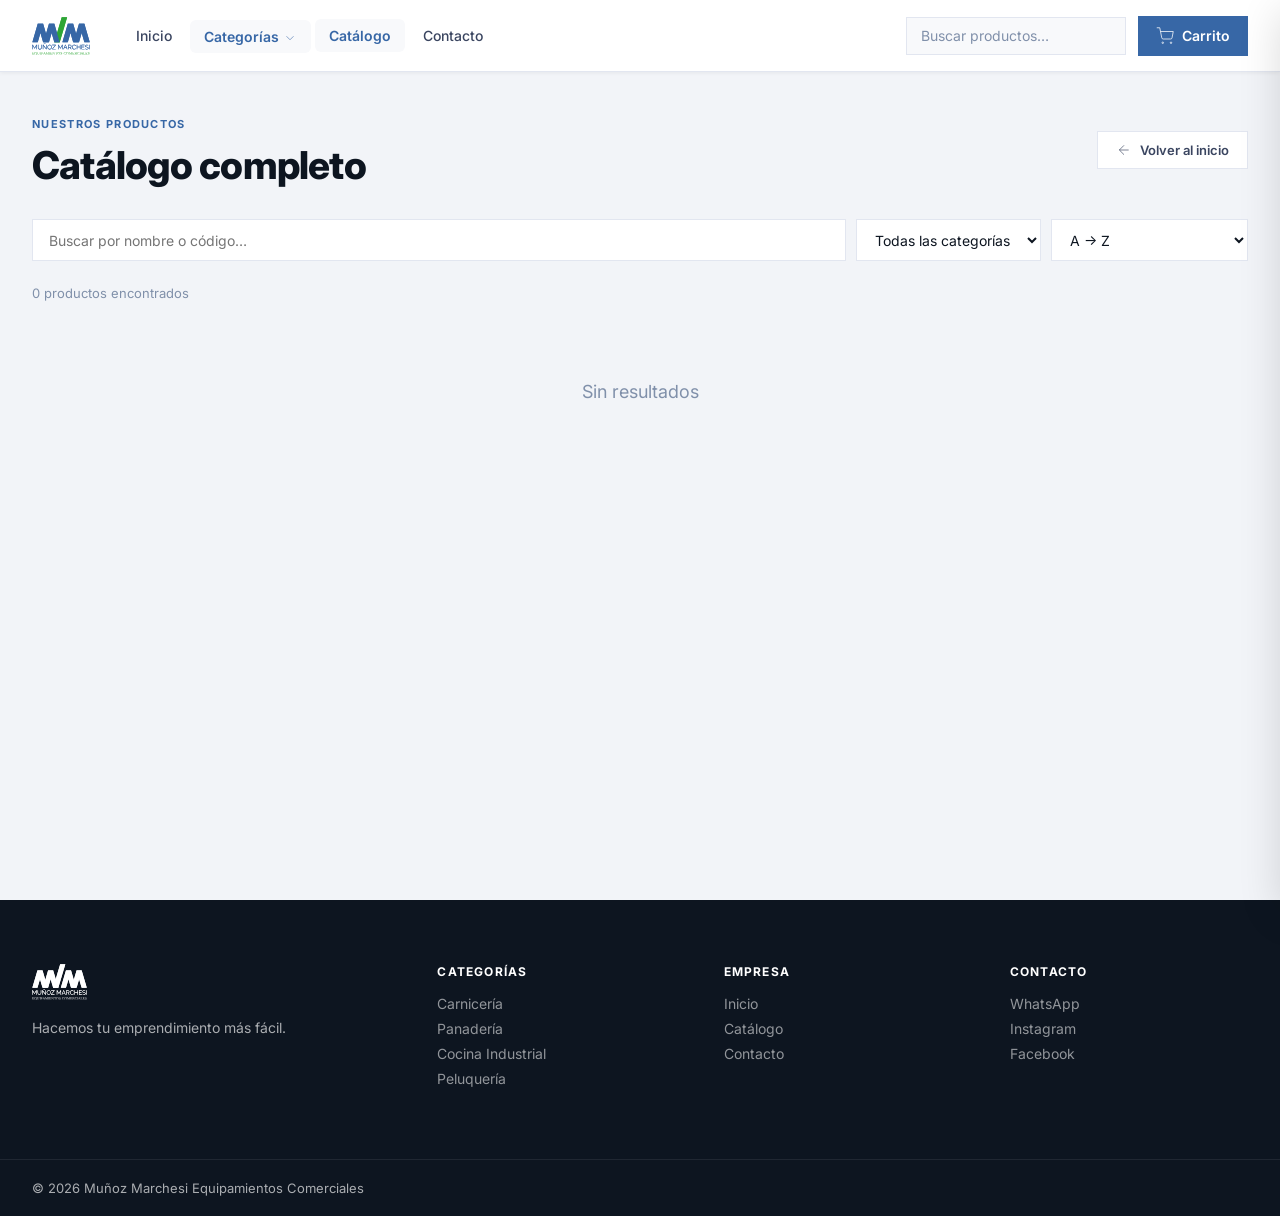
==== catalogo.html @ f9d85efc "Add files via upload" ====
<!DOCTYPE html>
<html lang="es">
<head>
<meta charset="UTF-8"/>
<meta name="viewport" content="width=device-width,initial-scale=1.0"/>
<title>Catálogo — Muñoz Marchesi</title>
<link rel="preconnect" href="https://fonts.googleapis.com"/>
<link href="https://fonts.googleapis.com/css2?family=Inter:wght@300;400;500;600;700;800;900&display=swap" rel="stylesheet"/>
<link rel="stylesheet" href="styles.css"/>
</head>
<body>

<!-- NAV -->
<nav class="nav">
  <div class="nav-inner">
    <a class="nav-logo" href="index.html"><img src="[data-uri]" alt="Muñoz Marchesi"/></a>
    <div class="nav-links">
      <a class="nav-link" href="index.html">Inicio</a>
      <div class="nav-dropdown-wrap" id="nav-cat-wrap">
        <span class="nav-link active" onclick="toggleCatDropdown()">Categorías <svg xmlns="http://www.w3.org/2000/svg" width="14" height="14" fill="none" viewBox="0 0 24 24" stroke="currentColor" style="vertical-align:middle"><polyline points="6 9 12 15 18 9"/></svg></span>
        <div class="nav-cat-dropdown" id="nav-cat-dropdown"></div>
      </div>
      <span class="nav-link active">Catálogo</span>
      <a class="nav-link" href="index.html#contacto">Contacto</a>
    </div>
    <div class="nav-right">
      <input class="nav-search" id="nav-search" placeholder="Buscar productos…" oninput="document.getElementById('prod-search').value=this.value;filterProducts()"/>
      <button class="nav-cart-btn" onclick="openCart()">
        <svg xmlns="http://www.w3.org/2000/svg" fill="none" viewBox="0 0 24 24" stroke="currentColor"><circle cx="9" cy="21" r="1"/><circle cx="20" cy="21" r="1"/><path d="M1 1h4l2.68 13.39a2 2 0 002 1.61h9.72a2 2 0 002-1.61L23 6H6"/></svg>
        Carrito
        <span class="cart-badge" id="cart-badge" style="display:none">0</span>
      </button>
    </div>
    <button class="nav-mobile-toggle" onclick="toggleMobileMenu()">
      <svg xmlns="http://www.w3.org/2000/svg" width="24" height="24" fill="none" viewBox="0 0 24 24" stroke="currentColor"><line x1="3" y1="6" x2="21" y2="6"/><line x1="3" y1="12" x2="21" y2="12"/><line x1="3" y1="18" x2="21" y2="18"/></svg>
    </button>
  </div>
</nav>
<div class="nav-mobile-menu" id="mobile-menu">
  <a class="nav-link" href="index.html">Inicio</a>
  <span class="nav-link active">Catálogo</span>
  <a class="nav-link" href="index.html#contacto">Contacto</a>
</div>

<!-- CATALOG -->
<div class="products-section" style="min-height:100vh;padding-top:var(--nav-h)">
  <div style="max-width:var(--max-w);margin:0 auto;padding:40px 32px">
    <div style="display:flex;align-items:center;justify-content:space-between;margin-bottom:32px;flex-wrap:wrap;gap:16px">
      <div>
        <div class="section-tag">Nuestros productos</div>
        <h1 class="section-title" id="prod-section-title">Catálogo completo</h1>
      </div>
      <a href="index.html" style="height:38px;padding:0 18px;border:1.5px solid var(--border);background:var(--white);font-size:13px;font-weight:600;color:var(--text-2);display:flex;align-items:center;gap:8px">
        <svg xmlns="http://www.w3.org/2000/svg" width="16" height="16" fill="none" viewBox="0 0 24 24" stroke="currentColor"><line x1="19" y1="12" x2="5" y2="12"/><polyline points="12 19 5 12 12 5"/></svg>
        Volver al inicio
      </a>
    </div>
    <div class="filter-bar">
      <input class="filter-search" id="prod-search" placeholder="Buscar por nombre o código…" oninput="filterProducts()"/>
      <select class="filter-select" id="filter-cat" onchange="filterProducts()">
        <option value="">Todas las categorías</option>
      </select>
      <select class="filter-select" id="filter-sort" onchange="filterProducts()">
        <option value="az">A → Z</option>
        <option value="za">Z → A</option>
        <option value="price-asc">Precio: menor a mayor</option>
        <option value="price-desc">Precio: mayor a menor</option>
      </select>
    </div>
    <div class="products-count" id="products-count"></div>
    <div class="prod-grid" id="prod-grid"><div class="spinner" style="grid-column:1/-1"></div></div>
    <div class="pagination-wrap" id="pagination-wrap" style="display:none">
      <div class="pagination" id="pagination"></div>
    </div>
  </div>
</div>

<!-- FOOTER -->
<footer class="footer">
  <div class="footer-top">
    <div class="footer-brand">
      <img src="[data-uri]" alt="Muñoz Marchesi"/>
      <p>Hacemos tu emprendimiento más fácil.</p>
    </div>
    <div class="footer-col">
      <h4>Categorías</h4>
      <a onclick="goToCatalog('carniceria')">Carnicería</a>
      <a onclick="goToCatalog('panaderia')">Panadería</a>
      <a onclick="goToCatalog('cocina')">Cocina Industrial</a>
      <a onclick="goToCatalog('peluqueria')">Peluquería</a>
    </div>
    <div class="footer-col">
      <h4>Empresa</h4>
      <a href="index.html">Inicio</a>
      <a href="catalogo.html">Catálogo</a>
      <a href="index.html#contacto">Contacto</a>
    </div>
    <div class="footer-col">
      <h4>Contacto</h4>
      <a href="https://wa.me/5493735564943" target="_blank">WhatsApp</a>
      <a href="https://instagram.com/munozmarqhesi" target="_blank">Instagram</a>
      <a href="https://facebook.com/munozmarqhesi" target="_blank">Facebook</a>
    </div>
  </div>
  <div class="footer-bottom"><span>© 2026 Muñoz Marchesi Equipamientos Comerciales</span></div>
</footer>

<script src="app.js"></script>
<script>
  // On load: check for category param or stored search
  initShared().then(() => {
    const params = new URLSearchParams(window.location.search);
    const cat = params.get('cat') || '';
    const search = sessionStorage.getItem('mm_search') || '';
    sessionStorage.removeItem('mm_search');
    if(cat) {
      document.getElementById('filter-cat').value = cat;
      const meta = categorias.find(c=>c.clave===cat);
      if(meta) document.getElementById('prod-section-title').textContent = meta.label;
    }
    if(search) document.getElementById('prod-search').value = search;
    filterProducts();
  });

  // goToCatalog on same page = just filter
  function goToCatalog(cat='') {
    closeCatDropdown();
    if(cat) {
      document.getElementById('filter-cat').value = cat;
      const meta = categorias.find(c=>c.clave===cat);
      if(meta) document.getElementById('prod-section-title').textContent = meta.label;
    } else {
      document.getElementById('filter-cat').value = '';
      document.getElementById('prod-section-title').textContent = 'Catálogo completo';
    }
    filterProducts();
    window.scrollTo({top:0,behavior:'smooth'});
  }
</script>
</body>
</html>
---- styles.css ----
/* MUÑOZ MARCHESI — Shared Styles */
:root{--blue:#3767A6;--blue-dark:#1e3d6e;--blue-pale:#dce8f7;--blue-light:#f0f5fc;--green:#32A62E;--green-dark:#1d8a1a;--white:#FFFFFF;--off-white:#F8F9FB;--bg:#F2F4F8;--border:#E2E6F0;--text-1:#0D1520;--text-2:#3A4560;--text-3:#8090AA;--max-w:1280px;--nav-h:72px;--shadow-sm:0 1px 4px rgba(0,0,0,.06);--shadow-md:0 4px 20px rgba(0,0,0,.10);--shadow-lg:0 12px 40px rgba(0,0,0,.14)}
*,*::before,*::after{box-sizing:border-box;margin:0;padding:0}
html{scroll-behavior:smooth}
body{font-family:'Inter',system-ui,sans-serif;color:var(--text-1);background:var(--white);-webkit-font-smoothing:antialiased;overflow-x:hidden}
img{max-width:100%;display:block}
button{font-family:inherit;cursor:pointer;border:none;background:none}
a{text-decoration:none;color:inherit}
ul{list-style:none}

/* NAV */
.nav{position:fixed;top:0;left:0;right:0;z-index:100;height:var(--nav-h);background:var(--white);border-bottom:1px solid var(--border);box-shadow:var(--shadow-sm);display:flex;align-items:center}
.nav-inner{max-width:var(--max-w);width:100%;margin:0 auto;padding:0 32px;display:flex;align-items:center;gap:32px}
.nav-logo img{height:38px;width:auto}
.nav-links{display:flex;align-items:center;gap:4px;flex:1}
.nav-link{padding:8px 14px;font-size:14px;font-weight:500;color:var(--text-2);border-radius:6px;transition:background .15s,color .15s;cursor:pointer}
.nav-link:hover,.nav-link.active{background:var(--off-white);color:var(--blue)}
.nav-link.active{font-weight:600}
.nav-right{display:flex;align-items:center;gap:12px;margin-left:auto}
.nav-search{height:38px;padding:0 14px;border:1.5px solid var(--border);background:var(--off-white);font-size:14px;color:var(--text-1);width:220px;outline:none;transition:border-color .15s,width .2s;font-family:inherit}
.nav-search:focus{border-color:var(--blue);width:280px}
.nav-search::placeholder{color:var(--text-3)}
.nav-cart-btn{position:relative;height:40px;padding:0 18px;background:var(--blue);color:#fff;font-size:14px;font-weight:600;display:flex;align-items:center;gap:8px;transition:background .15s}
.nav-cart-btn:hover{background:var(--blue-dark)}
.nav-cart-btn svg{width:18px;height:18px}
.cart-badge{position:absolute;top:-6px;right:-6px;min-width:20px;height:20px;padding:0 5px;background:var(--green);color:#fff;font-size:11px;font-weight:800;border-radius:10px;display:flex;align-items:center;justify-content:center;border:2px solid var(--white)}
.nav-mobile-toggle{display:none;width:40px;height:40px;align-items:center;justify-content:center;color:var(--text-1)}
.nav-mobile-menu{display:none;position:fixed;top:var(--nav-h);left:0;right:0;bottom:0;background:var(--white);z-index:99;padding:24px;flex-direction:column;gap:4px;overflow-y:auto}
.nav-mobile-menu.open{display:flex}
.nav-dropdown-wrap{position:relative}
.nav-cat-dropdown{display:none;position:absolute;top:calc(100% + 8px);left:0;background:var(--white);border:1.5px solid var(--border);box-shadow:var(--shadow-md);min-width:200px;z-index:200}
.nav-cat-dropdown.open{display:block}
.nav-cat-item{display:block;padding:10px 16px;font-size:14px;font-weight:500;color:var(--text-2);cursor:pointer;transition:background .12s;border-bottom:1px solid var(--border)}
.nav-cat-item:last-child{border-bottom:none}
.nav-cat-item:hover{background:var(--blue-light);color:var(--blue)}

/* HERO */
.hero{margin-top:var(--nav-h);position:relative;height:calc(100vh - var(--nav-h));min-height:500px;max-height:800px;overflow:hidden;background:#0a0f1a}
.hero-media{position:absolute;inset:0;width:100%;height:100%}
.hero-video{width:100%;height:100%;object-fit:cover;opacity:.55}
.hero-slides{position:relative;width:100%;height:100%;overflow:hidden}
.hero-slide{position:absolute;inset:0;background-size:cover;background-position:center;opacity:0;transition:opacity .8s ease}
.hero-slide.active{opacity:.55}
.hero-overlay{position:absolute;inset:0;background:linear-gradient(135deg,rgba(10,15,30,.7) 0%,rgba(10,15,30,.2) 60%,transparent 100%)}
.hero-content{position:relative;z-index:2;height:100%;display:flex;flex-direction:column;align-items:flex-start;justify-content:center;max-width:var(--max-w);margin:0 auto;padding:0 32px}
.hero-tag{display:inline-flex;align-items:center;gap:8px;background:rgba(55,103,166,.3);border:1px solid rgba(55,103,166,.5);color:#a8c4f0;font-size:12px;font-weight:600;padding:6px 14px;letter-spacing:.08em;text-transform:uppercase;margin-bottom:20px}
.hero-title{font-size:clamp(36px,5vw,72px);font-weight:900;color:#fff;line-height:1.05;letter-spacing:-.03em;max-width:700px;margin-bottom:20px}
.hero-title span{color:#5b9cf6}
.hero-sub{font-size:clamp(15px,1.5vw,18px);color:rgba(255,255,255,.7);max-width:520px;line-height:1.6;margin-bottom:36px}
.hero-btns{display:flex;gap:12px;flex-wrap:wrap}
.btn-hero-primary{height:52px;padding:0 32px;background:var(--blue);color:#fff;font-size:15px;font-weight:700;display:flex;align-items:center;gap:10px;transition:background .15s,transform .15s;border:none;cursor:pointer;font-family:inherit}
.btn-hero-primary:hover{background:var(--blue-dark);transform:translateY(-1px)}
.btn-hero-secondary{height:52px;padding:0 28px;background:rgba(255,255,255,.1);backdrop-filter:blur(10px);border:1px solid rgba(255,255,255,.25);color:#fff;font-size:15px;font-weight:600;display:flex;align-items:center;gap:8px;transition:background .15s;cursor:pointer;font-family:inherit}
.btn-hero-secondary:hover{background:rgba(255,255,255,.2)}
.hero-scroll{position:absolute;bottom:32px;left:50%;transform:translateX(-50%);z-index:2;display:flex;flex-direction:column;align-items:center;gap:8px;color:rgba(255,255,255,.4);font-size:11px;letter-spacing:.08em;animation:bounce 2s ease infinite}
.hero-scroll svg{width:20px;height:20px}
@keyframes bounce{0%,100%{transform:translateX(-50%) translateY(0)}50%{transform:translateX(-50%) translateY(6px)}}
.hero-indicators{position:absolute;bottom:28px;right:32px;z-index:3;display:flex;gap:8px}
.hero-dot{width:8px;height:8px;border-radius:50%;background:rgba(255,255,255,.3);cursor:pointer;transition:all .3s}
.hero-dot.active{background:#fff;width:24px;border-radius:4px}

/* SECTIONS */
.section{padding:80px 32px}
.section-inner{max-width:var(--max-w);margin:0 auto}
.section-header{margin-bottom:48px}
.section-tag{display:inline-block;font-size:11px;font-weight:700;color:var(--blue);text-transform:uppercase;letter-spacing:.12em;margin-bottom:12px}
.section-title{font-size:clamp(24px,3vw,40px);font-weight:800;color:var(--text-1);letter-spacing:-.02em;line-height:1.15}
.section-sub{font-size:16px;color:var(--text-3);margin-top:10px;line-height:1.6}
.section-header-row{display:flex;align-items:flex-end;justify-content:space-between;gap:20px;flex-wrap:wrap}

/* CAT GRID */
.cat-grid{display:grid;grid-template-columns:repeat(5,1fr);gap:16px}
.cat-card{position:relative;overflow:hidden;cursor:pointer;background:var(--off-white);border:1.5px solid var(--border);transition:transform .2s,box-shadow .2s,border-color .2s;aspect-ratio:1/1}
.cat-card:hover{transform:translateY(-3px);box-shadow:var(--shadow-md);border-color:var(--blue)}
.cat-card-img{position:absolute;inset:0;background-size:cover;background-position:center;transition:transform .4s}
.cat-card:hover .cat-card-img{transform:scale(1.05)}
.cat-card-overlay{position:absolute;inset:0;background:linear-gradient(to top,rgba(10,15,30,.75) 0%,rgba(10,15,30,.1) 60%)}
.cat-card-placeholder{position:absolute;inset:0;display:flex;align-items:center;justify-content:center;font-size:48px}
.cat-card-body{position:absolute;bottom:0;left:0;right:0;padding:16px;color:#fff}
.cat-card-name{font-size:14px;font-weight:700;line-height:1.2}
.cat-card-count{font-size:12px;color:rgba(255,255,255,.65);margin-top:2px}
.cat-card-no-img .cat-card-body,.cat-card-no-img .cat-card-name{color:var(--text-1)}
.cat-card-no-img .cat-card-count{color:var(--text-3)}

/* PRODUCTS */
.products-section{background:var(--bg)}
.catalog-header{margin-top:var(--nav-h);padding:32px 32px 0;background:var(--bg)}
.catalog-header-inner{max-width:var(--max-w);margin:0 auto}
.filter-bar{display:flex;align-items:center;gap:10px;flex-wrap:wrap;margin-bottom:24px}
.filter-search{flex:1;min-width:200px;height:42px;padding:0 16px;border:1.5px solid var(--border);background:var(--white);font-size:14px;color:var(--text-1);outline:none;font-family:inherit}
.filter-search:focus{border-color:var(--blue)}
.filter-select{height:42px;padding:0 14px;border:1.5px solid var(--border);background:var(--white);font-size:14px;color:var(--text-1);outline:none;cursor:pointer;min-width:160px;font-family:inherit}
.filter-select:focus{border-color:var(--blue)}
.products-count{font-size:13px;color:var(--text-3);margin-bottom:20px}
.prod-grid{display:grid;grid-template-columns:repeat(4,1fr);gap:20px}
.prod-card{background:var(--white);border:1.5px solid var(--border);overflow:hidden;cursor:pointer;transition:transform .2s,box-shadow .2s,border-color .2s;display:flex;flex-direction:column}
.prod-card:hover{transform:translateY(-3px);box-shadow:var(--shadow-md);border-color:var(--blue)}
.prod-card-img{aspect-ratio:1/1;overflow:hidden;background:var(--off-white);display:flex;align-items:center;justify-content:center;flex-shrink:0}
.prod-card-img img{width:100%;height:100%;object-fit:contain;transition:transform .3s}
.prod-card:hover .prod-card-img img{transform:scale(1.04)}
.prod-card-placeholder{font-size:48px;opacity:.15}
.prod-card-body{padding:16px;display:flex;flex-direction:column;gap:8px;flex:1}
.prod-card-codigo{font-size:11px;color:var(--text-3);font-weight:500;letter-spacing:.04em}
.prod-card-name{font-size:14px;font-weight:600;color:var(--text-1);line-height:1.35;flex:1;display:-webkit-box;-webkit-line-clamp:2;-webkit-box-orient:vertical;overflow:hidden}
.prod-card-price{font-size:18px;font-weight:800;color:var(--blue)}
.prod-card-footer{display:flex;align-items:center;justify-content:space-between;padding:12px 16px;border-top:1px solid var(--border);background:var(--off-white)}
.btn-add{height:36px;padding:0 16px;background:var(--green);color:#fff;font-size:13px;font-weight:600;display:flex;align-items:center;gap:6px;transition:background .15s}
.btn-add:hover{background:var(--green-dark)}
.btn-add.added{background:var(--blue)}
.btn-add svg{width:14px;height:14px}
.btn-detail{height:36px;padding:0 14px;border:1.5px solid var(--border);background:var(--white);font-size:13px;font-weight:500;color:var(--text-2);cursor:pointer;transition:all .15s}
.btn-detail:hover{border-color:var(--blue);color:var(--blue)}
.pagination-wrap{display:flex;justify-content:center;margin-top:48px}
.pagination{display:flex;gap:6px;align-items:center}
.page-btn{min-width:40px;height:40px;padding:0 12px;border:1.5px solid var(--border);background:var(--white);font-size:14px;font-weight:500;color:var(--text-2);cursor:pointer;transition:all .15s;display:flex;align-items:center;justify-content:center;font-family:inherit}
.page-btn:hover{border-color:var(--blue);color:var(--blue)}
.page-btn.active{background:var(--blue);border-color:var(--blue);color:#fff;font-weight:700}
.page-btn:disabled{opacity:.4;cursor:not-allowed}

/* MODAL */
.modal-overlay{display:none;position:fixed;inset:0;z-index:500;background:rgba(0,0,0,.55);backdrop-filter:blur(6px);align-items:center;justify-content:center;padding:20px}
.modal-overlay.open{display:flex}
.prod-modal{background:var(--white);width:100%;max-width:900px;max-height:90vh;display:flex;overflow:hidden;box-shadow:var(--shadow-lg);animation:modalIn .25s ease}
@keyframes modalIn{from{opacity:0;transform:scale(.96)}to{opacity:1;transform:scale(1)}}
.prod-modal-img{width:380px;flex-shrink:0;background:var(--off-white);display:flex;align-items:center;justify-content:center;overflow:hidden}
.prod-modal-img img{width:100%;height:100%;object-fit:contain}
.prod-modal-placeholder{font-size:80px;opacity:.1}
.prod-modal-info{flex:1;padding:40px;overflow-y:auto;display:flex;flex-direction:column;gap:20px;position:relative}
.prod-modal-close{position:absolute;top:16px;right:16px;width:36px;height:36px;background:var(--off-white);display:flex;align-items:center;justify-content:center;font-size:18px;color:var(--text-3);cursor:pointer}
.prod-modal-close:hover{background:var(--border)}
.prod-modal-codigo{font-size:12px;color:var(--text-3);font-weight:500}
.prod-modal-name{font-size:26px;font-weight:800;line-height:1.2}
.prod-modal-price{font-size:36px;font-weight:900;color:var(--blue);letter-spacing:-.02em}
.prod-modal-divider{height:1px;background:var(--border)}
.prod-modal-desc{font-size:15px;color:var(--text-2);line-height:1.7;white-space:pre-line}
.prod-modal-footer{display:flex;gap:12px;margin-top:auto;padding-top:20px;border-top:1px solid var(--border)}
.btn-modal-add{flex:1;height:52px;background:var(--green);color:#fff;font-size:16px;font-weight:700;display:flex;align-items:center;justify-content:center;gap:10px;transition:background .15s;border:none;cursor:pointer;font-family:inherit}
.btn-modal-add:hover{background:var(--green-dark)}
.btn-modal-add.added{background:var(--blue)}

/* CART */
.cart-overlay{display:none;position:fixed;inset:0;z-index:400;background:rgba(0,0,0,.45)}
.cart-overlay.open{display:block}
.cart-drawer{position:fixed;top:0;right:-480px;bottom:0;width:480px;background:var(--white);z-index:401;display:flex;flex-direction:column;box-shadow:var(--shadow-lg);transition:right .3s ease}
.cart-drawer.open{right:0}
.cart-drawer-header{padding:24px 28px;border-bottom:1.5px solid var(--border);display:flex;align-items:center;justify-content:space-between;flex-shrink:0}
.cart-drawer-title{font-size:20px;font-weight:800}
.cart-drawer-close{width:36px;height:36px;background:var(--off-white);display:flex;align-items:center;justify-content:center;font-size:18px;color:var(--text-3);cursor:pointer}
.cart-drawer-close:hover{background:var(--border)}
.cart-items{flex:1;overflow-y:auto;padding:20px 28px}
.cart-item{display:flex;gap:16px;align-items:center;padding:16px 0;border-bottom:1px solid var(--border)}
.cart-item:last-child{border-bottom:none}
.cart-item-img{width:64px;height:64px;flex-shrink:0;background:var(--off-white);border:1px solid var(--border);display:flex;align-items:center;justify-content:center;overflow:hidden}
.cart-item-img img{width:100%;height:100%;object-fit:contain}
.cart-item-info{flex:1;min-width:0}
.cart-item-name{font-size:13px;font-weight:600;color:var(--text-1);line-height:1.3}
.cart-item-price{font-size:14px;font-weight:700;color:var(--blue);margin-top:4px}
.cart-item-qty{display:flex;align-items:center;gap:10px;margin-top:8px}
.qty-btn{width:28px;height:28px;border:1.5px solid var(--border);display:flex;align-items:center;justify-content:center;font-size:16px;font-weight:600;color:var(--text-2);cursor:pointer;transition:all .15s;font-family:inherit;background:var(--white)}
.qty-btn:hover{border-color:var(--blue);color:var(--blue)}
.qty-num{font-size:14px;font-weight:700;min-width:20px;text-align:center}
.cart-empty{text-align:center;padding:60px 20px;color:var(--text-3)}
.cart-empty svg{width:48px;height:48px;opacity:.2;margin:0 auto 16px}
.cart-drawer-footer{padding:20px 28px;border-top:1.5px solid var(--border);background:var(--off-white);flex-shrink:0}
.cart-total-row{display:flex;align-items:center;justify-content:space-between;margin-bottom:16px}
.cart-total-label{font-size:14px;color:var(--text-2)}
.cart-total-val{font-size:24px;font-weight:900;color:var(--text-1)}
.btn-checkout{width:100%;height:52px;background:var(--blue);color:#fff;font-size:16px;font-weight:700;display:flex;align-items:center;justify-content:center;gap:10px;transition:background .15s;border:none;cursor:pointer;font-family:inherit}
.btn-checkout:hover{background:var(--blue-dark)}

/* CHECKOUT */
.checkout-overlay{display:none;position:fixed;inset:0;z-index:600;background:rgba(0,0,0,.6);backdrop-filter:blur(8px);align-items:center;justify-content:center;padding:20px}
.checkout-overlay.open{display:flex}
.checkout-modal{background:var(--white);width:100%;max-width:560px;max-height:90vh;overflow-y:auto;box-shadow:var(--shadow-lg);animation:modalIn .25s ease}
.checkout-header{padding:28px 32px 20px;border-bottom:1.5px solid var(--border);position:sticky;top:0;background:var(--white);z-index:1;display:flex;align-items:center;justify-content:space-between}
.checkout-step-title{font-size:20px;font-weight:800}
.checkout-step-sub{font-size:13px;color:var(--text-3);margin-top:2px}
.checkout-body{padding:28px 32px}
.checkout-footer{padding:20px 32px;border-top:1.5px solid var(--border);display:flex;justify-content:space-between;gap:12px;position:sticky;bottom:0;background:var(--white)}
.step-indicator{display:flex;gap:6px;align-items:center;margin-bottom:24px}
.step-dot{width:8px;height:8px;border-radius:50%;background:var(--border);transition:all .3s}
.step-dot.done{background:var(--green)}
.step-dot.active{background:var(--blue);width:24px;border-radius:4px}
.planes-list{display:flex;flex-direction:column;gap:10px}
.plan-item{display:flex;align-items:center;justify-content:space-between;padding:16px 20px;border:2px solid var(--border);cursor:pointer;transition:all .15s}
.plan-item:hover{border-color:var(--blue)}
.plan-item.selected{border-color:var(--blue);background:var(--blue-light)}
.plan-label{font-size:15px;font-weight:700}
.plan-item.selected .plan-label{color:var(--blue)}
.plan-sub{font-size:12px;color:var(--text-3);margin-top:2px}
.plan-cuota{font-size:18px;font-weight:800;color:var(--blue)}
.plan-check{width:24px;height:24px;border-radius:50%;border:2px solid var(--border);display:flex;align-items:center;justify-content:center;flex-shrink:0}
.plan-item.selected .plan-check{background:var(--blue);border-color:var(--blue);color:#fff}
.planes-disclaimer{font-size:12px;color:#c8a000;background:#fffbe6;border:1px solid #ffe58f;padding:10px 14px;text-align:center;margin-top:12px;line-height:1.5}
.form-group{display:flex;flex-direction:column;gap:6px;margin-bottom:16px}
.form-group label{font-size:11px;font-weight:700;color:var(--text-3);text-transform:uppercase;letter-spacing:.08em}
.form-group input,.form-group textarea,.form-group select{height:44px;padding:0 14px;border:1.5px solid var(--border);background:var(--off-white);font-family:'Inter',sans-serif;font-size:14px;color:var(--text-1);outline:none;width:100%}
.form-group input:focus,.form-group textarea:focus,.form-group select:focus{border-color:var(--blue);background:var(--white)}
.form-group textarea{height:auto;padding:12px 14px;resize:vertical;min-height:100px}
.form-row{display:grid;grid-template-columns:1fr 1fr;gap:16px}
.resumen-cliente{background:var(--blue-light);border:1.5px solid var(--blue);padding:16px 20px;margin-bottom:20px}
.resumen-cliente-name{font-size:18px;font-weight:800}
.resumen-cliente-tel{font-size:14px;color:var(--text-2);margin-top:4px}
.resumen-plan{display:inline-block;background:var(--blue);color:#fff;padding:6px 16px;font-size:13px;font-weight:600;margin-bottom:16px}
.resumen-items{border:1.5px solid var(--border);margin-bottom:16px}
.resumen-item{display:flex;align-items:center;justify-content:space-between;padding:12px 16px;border-bottom:1px solid var(--border);font-size:14px}
.resumen-item:last-child{border-bottom:none}
.resumen-item-name{color:var(--text-1);flex:1;font-weight:500}
.resumen-item-qty{color:var(--text-3);margin:0 16px}
.resumen-item-price{font-weight:700}
.resumen-total{display:flex;justify-content:space-between;align-items:center;padding:16px 0;border-top:2px solid var(--text-1)}
.resumen-total-label{font-size:16px;font-weight:600}
.resumen-total-val{font-size:28px;font-weight:900;color:var(--blue)}
.btn-primary{height:48px;padding:0 28px;background:var(--blue);color:#fff;font-size:15px;font-weight:700;display:flex;align-items:center;gap:8px;transition:background .15s;border:none;cursor:pointer;font-family:inherit}
.btn-primary:hover{background:var(--blue-dark)}
.btn-secondary{height:48px;padding:0 24px;border:1.5px solid var(--border);background:var(--white);font-size:14px;font-weight:600;color:var(--text-2);display:flex;align-items:center;gap:8px;transition:all .15s;cursor:pointer;font-family:inherit}
.btn-secondary:hover{border-color:var(--blue);color:var(--blue)}
.btn-enviar{flex:1;height:52px;background:var(--green);color:#fff;font-size:16px;font-weight:700;display:flex;align-items:center;justify-content:center;gap:10px;transition:background .15s;border:none;cursor:pointer;font-family:inherit}
.btn-enviar:hover{background:var(--green-dark)}
.success-screen{text-align:center;padding:48px 32px}
.success-icon{width:80px;height:80px;border-radius:50%;background:var(--green);display:flex;align-items:center;justify-content:center;margin:0 auto 24px;animation:popIn .5s cubic-bezier(.34,1.56,.64,1)}
@keyframes popIn{from{transform:scale(0)}to{transform:scale(1)}}
.success-icon svg{width:40px;height:40px}
.success-title{font-size:26px;font-weight:800;margin-bottom:12px}
.success-sub{font-size:15px;color:var(--text-2);line-height:1.6}

/* FOOTER */
.footer{background:var(--text-1);color:rgba(255,255,255,.65)}
.footer-top{max-width:var(--max-w);margin:0 auto;padding:64px 32px;display:grid;grid-template-columns:1.5fr 1fr 1fr 1fr;gap:48px}
.footer-brand img{height:36px;width:auto;margin-bottom:16px}
.footer-brand p{font-size:14px;line-height:1.7;max-width:280px}
.footer-col h4{font-size:12px;font-weight:700;color:#fff;text-transform:uppercase;letter-spacing:.1em;margin-bottom:16px}
.footer-col a{display:block;font-size:14px;color:rgba(255,255,255,.55);margin-bottom:8px;transition:color .15s;cursor:pointer}
.footer-col a:hover{color:#fff}
.footer-bottom{border-top:1px solid rgba(255,255,255,.08);padding:20px 32px;max-width:var(--max-w);margin:0 auto;display:flex;align-items:center;justify-content:flex-start;font-size:13px}

/* UTILS */
.spinner{width:40px;height:40px;border:3px solid var(--border);border-top-color:var(--blue);border-radius:50%;animation:spin .8s linear infinite;margin:60px auto}
@keyframes spin{to{transform:rotate(360deg)}}
.fade-in{animation:fadeIn .4s ease}
@keyframes fadeIn{from{opacity:0;transform:translateY(12px)}to{opacity:1;transform:translateY(0)}}

/* RESPONSIVE */
@media(max-width:1024px){.cat-grid{grid-template-columns:repeat(3,1fr)}.prod-grid{grid-template-columns:repeat(3,1fr)}.footer-top{grid-template-columns:1fr 1fr;gap:32px}}
@media(max-width:768px){.section{padding:48px 20px}.nav-inner{padding:0 20px}.nav-links,.nav-search{display:none}.nav-mobile-toggle{display:flex}.cat-grid{grid-template-columns:repeat(2,1fr);gap:12px}.prod-grid{grid-template-columns:repeat(2,1fr);gap:12px}.prod-modal{flex-direction:column}.prod-modal-img{width:100%;height:240px}.cart-drawer{width:100%;right:-100%}.hero-content{padding:0 20px}.footer-top{grid-template-columns:1fr;gap:32px}.form-row{grid-template-columns:1fr}}
@media(max-width:480px){.cat-grid,.prod-grid{grid-template-columns:1fr 1fr}}
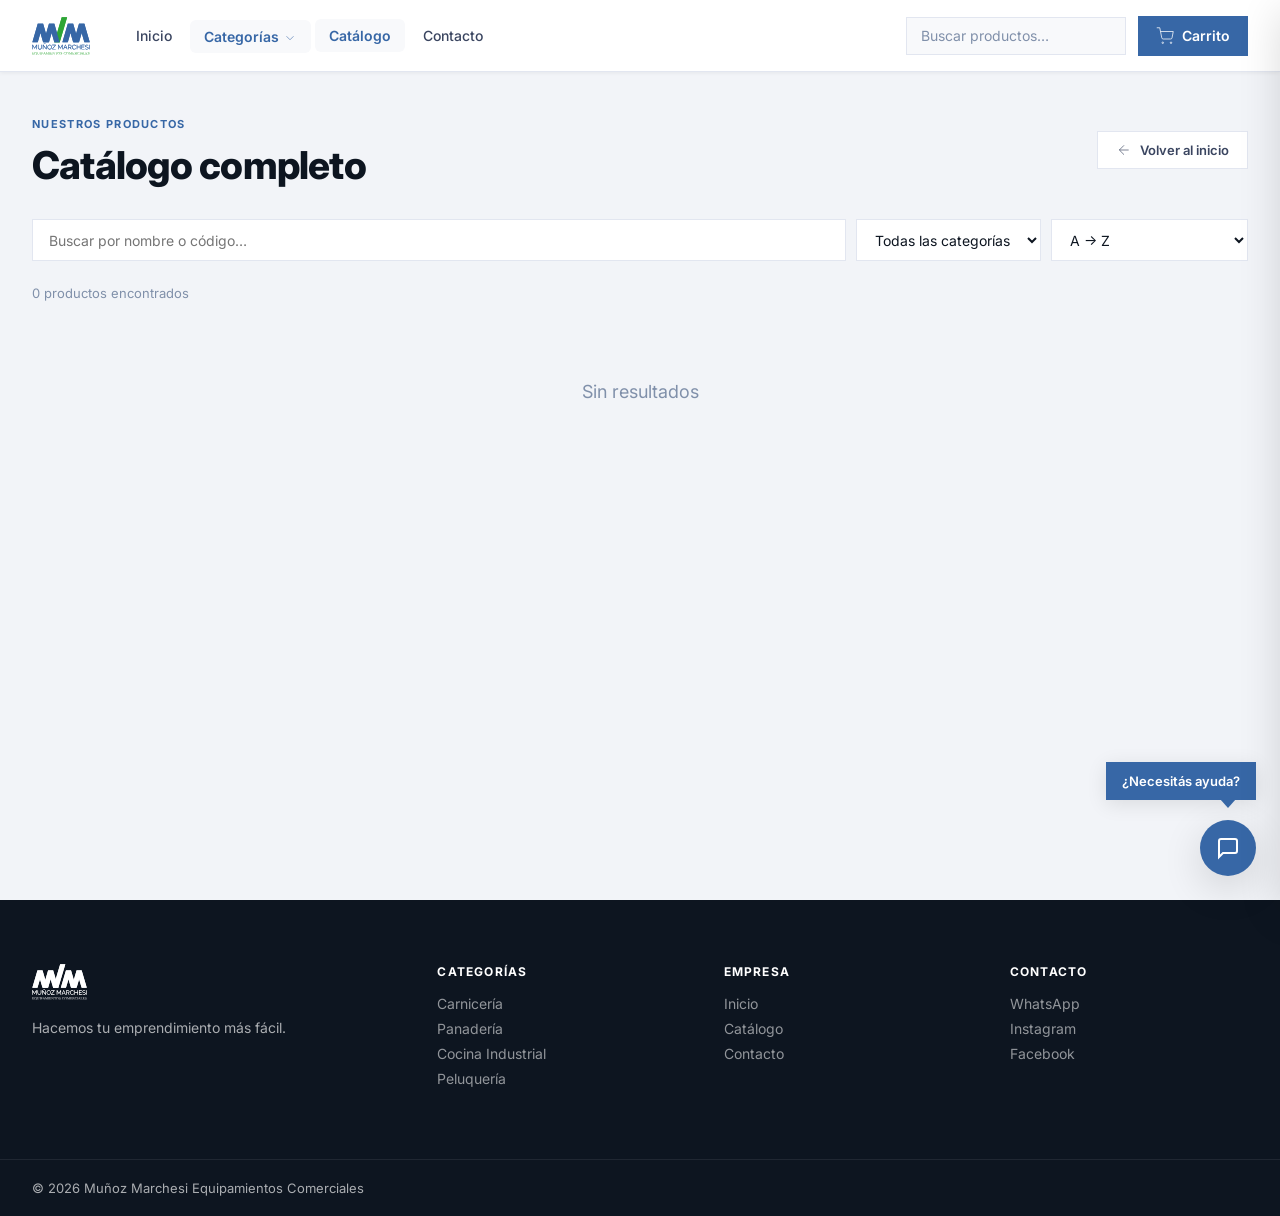
==== commit bf9a3c2e: "Update catalogo.html" ====
--- a/catalogo.html
+++ b/catalogo.html
@@ -4,6 +4,7 @@
 <meta charset="UTF-8"/>
 <meta name="viewport" content="width=device-width,initial-scale=1.0"/>
 <title>Catálogo — Muñoz Marchesi</title>
+<link rel="icon" type="image/svg+xml" href="logo.svg"/>
 <link rel="preconnect" href="https://fonts.googleapis.com"/>
 <link href="https://fonts.googleapis.com/css2?family=Inter:wght@300;400;500;600;700;800;900&display=swap" rel="stylesheet"/>
 <link rel="stylesheet" href="styles.css"/>
@@ -138,4 +139,4 @@
   }
 </script>
 </body>
-</html>+</html>
--- a/styles.css
+++ b/styles.css
@@ -244,3 +244,90 @@
 @media(max-width:1024px){.cat-grid{grid-template-columns:repeat(3,1fr)}.prod-grid{grid-template-columns:repeat(3,1fr)}.footer-top{grid-template-columns:1fr 1fr;gap:32px}}
 @media(max-width:768px){.section{padding:48px 20px}.nav-inner{padding:0 20px}.nav-links,.nav-search{display:none}.nav-mobile-toggle{display:flex}.cat-grid{grid-template-columns:repeat(2,1fr);gap:12px}.prod-grid{grid-template-columns:repeat(2,1fr);gap:12px}.prod-modal{flex-direction:column}.prod-modal-img{width:100%;height:240px}.cart-drawer{width:100%;right:-100%}.hero-content{padding:0 20px}.footer-top{grid-template-columns:1fr;gap:32px}.form-row{grid-template-columns:1fr}}
 @media(max-width:480px){.cat-grid,.prod-grid{grid-template-columns:1fr 1fr}}
+
+/* ══════════════════════════════════════
+   RESPONSIVE IMPROVEMENTS
+══════════════════════════════════════ */
+
+/* Tablet 768-1024 */
+@media(max-width:1024px) and (min-width:769px) {
+  .prod-grid{grid-template-columns:repeat(3,1fr)}
+  .cat-grid{grid-template-columns:repeat(3,1fr)}
+  .hero-title{font-size:clamp(32px,4vw,52px)}
+  .footer-top{grid-template-columns:1fr 1fr;gap:32px}
+  .nav-search{width:180px}
+}
+
+/* Mobile 480-768 */
+@media(max-width:768px) {
+  /* Nav */
+  .nav-inner{padding:0 16px;gap:16px}
+  .nav-links,.nav-search{display:none}
+  .nav-mobile-toggle{display:flex}
+  .nav-logo img{height:32px}
+
+  /* Hero */
+  .hero{max-height:600px;min-height:420px}
+  .hero-content{padding:0 20px}
+  .hero-title{font-size:clamp(28px,7vw,42px);margin-bottom:14px}
+  .hero-sub{font-size:14px;margin-bottom:24px}
+  .btn-hero-primary,.btn-hero-secondary{height:44px;font-size:14px;padding:0 20px}
+  .hero-scroll{display:none}
+
+  /* Sections */
+  .section{padding:40px 16px}
+  .section-title{font-size:clamp(20px,5vw,28px)}
+
+  /* Grids */
+  .cat-grid{grid-template-columns:repeat(2,1fr);gap:10px}
+  .prod-grid{grid-template-columns:repeat(2,1fr);gap:12px}
+
+  /* Cards */
+  .prod-card-body{padding:12px}
+  .prod-card-name{font-size:12px}
+  .prod-card-price{font-size:15px}
+  .prod-card-footer{padding:10px 12px}
+  .btn-add,.btn-detail{height:32px;font-size:11px;padding:0 10px}
+
+  /* Modal */
+  .prod-modal{flex-direction:column;max-height:95vh}
+  .prod-modal-img{width:100%;height:200px}
+  .prod-modal-info{padding:20px}
+  .prod-modal-name{font-size:18px}
+  .prod-modal-price{font-size:26px}
+
+  /* Cart */
+  .cart-drawer{width:100%;right:-100%}
+  .cart-drawer-header{padding:16px 20px}
+  .cart-items{padding:12px 20px}
+  .cart-drawer-footer{padding:16px 20px}
+
+  /* Checkout */
+  .checkout-modal{max-height:95vh}
+  .checkout-header{padding:20px 20px 16px}
+  .checkout-body{padding:20px}
+  .checkout-footer{padding:14px 20px}
+  .plan-item{padding:12px 14px}
+  .plan-cuota{font-size:15px}
+
+  /* Footer */
+  .footer-top{grid-template-columns:1fr;gap:24px;padding:40px 16px}
+  .footer-bottom{padding:16px;flex-direction:column;gap:8px;text-align:center}
+  .footer-brand p{max-width:100%}
+
+  /* Filter bar */
+  .filter-bar{flex-direction:column;align-items:stretch}
+  .filter-search,.filter-select{width:100%}
+  .section-header-row{flex-direction:column;align-items:flex-start}
+}
+
+/* Small mobile <480 */
+@media(max-width:480px) {
+  .cat-grid{grid-template-columns:repeat(2,1fr);gap:8px}
+  .prod-grid{grid-template-columns:1fr 1fr;gap:8px}
+  .hero-btns{flex-direction:column}
+  .btn-hero-primary,.btn-hero-secondary{width:100%;justify-content:center}
+  .pagination{flex-wrap:wrap;justify-content:center}
+  .nav-cart-btn{padding:0 12px;font-size:12px}
+  .prod-modal-img{height:160px}
+}
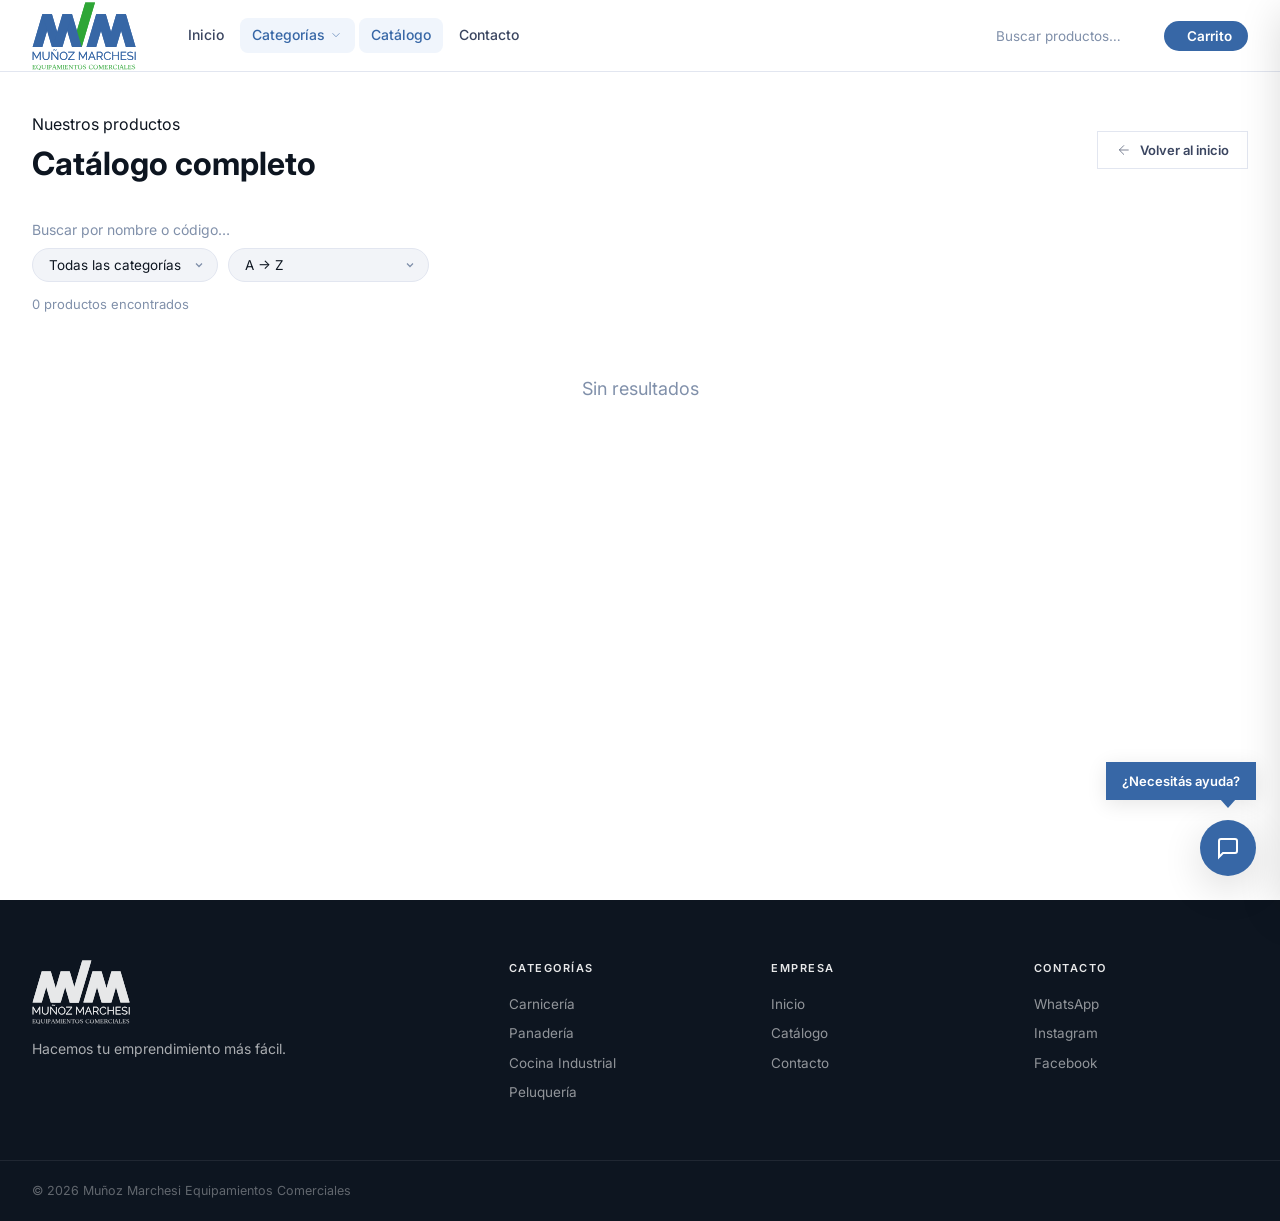
==== commit 1f187cde: "Update catalogo.html" ====
--- a/catalogo.html
+++ b/catalogo.html
@@ -4,7 +4,37 @@
 <meta charset="UTF-8"/>
 <meta name="viewport" content="width=device-width,initial-scale=1.0"/>
 <title>Catálogo — Muñoz Marchesi</title>
-<link rel="icon" type="image/svg+xml" href="logo.svg"/>
+<!-- SEO -->
+<meta name="description" content="Muñoz Marchesi Equipamientos Comerciales — Hacemos tu emprendimiento más fácil. Productos de alta calidad y asesoramiento personalizado para encontrar las soluciones que mejor se adaptan a cada emprendimiento y necesidad. Villa Ángela, Chaco."/>
+<meta name="keywords" content="equipamiento comercial, gastronomía, panadería, carnicería, peluquería, refrigeración, Villa Ángela, Chaco, Argentina"/>
+<meta name="author" content="Muñoz Marchesi Equipamientos Comerciales"/>
+<meta name="robots" content="index, follow"/>
+<link rel="canonical" href="https://munozequipamientos.com/catalogo.html"/>
+
+<!-- Open Graph (para redes sociales) -->
+<meta property="og:type" content="website"/>
+<meta property="og:url" content="https://munozequipamientos.com"/>
+<meta property="og:title" content="Muñoz Marchesi Equipamientos Comerciales"/>
+<meta property="og:description" content="Hacemos tu emprendimiento más fácil. Productos de alta calidad y asesoramiento personalizado para encontrar las soluciones que mejor se adaptan a cada emprendimiento y necesidad."/>
+<meta property="og:locale" content="es_AR"/>
+
+<!-- Datos estructurados para Google -->
+<script type="application/ld+json">
+{
+  "@context": "https://schema.org",
+  "@type": "LocalBusiness",
+  "name": "Muñoz Marchesi Equipamientos Comerciales",
+  "description": "Hacemos tu emprendimiento más fácil. Productos de alta calidad y asesoramiento personalizado.",
+  "url": "https://munozequipamientos.com",
+  "address": {
+    "@type": "PostalAddress",
+    "addressLocality": "Villa Ángela",
+    "addressRegion": "Chaco",
+    "addressCountry": "AR"
+  }
+}
+</script>
+<link rel="icon" type="image/svg+xml" href="logo-catalogo.svg"/>
 <link rel="preconnect" href="https://fonts.googleapis.com"/>
 <link href="https://fonts.googleapis.com/css2?family=Inter:wght@300;400;500;600;700;800;900&display=swap" rel="stylesheet"/>
 <link rel="stylesheet" href="styles.css"/>
--- a/styles.css
+++ b/styles.css
@@ -1,333 +1,1455 @@
-/* MUÑOZ MARCHESI — Shared Styles */
-:root{--blue:#3767A6;--blue-dark:#1e3d6e;--blue-pale:#dce8f7;--blue-light:#f0f5fc;--green:#32A62E;--green-dark:#1d8a1a;--white:#FFFFFF;--off-white:#F8F9FB;--bg:#F2F4F8;--border:#E2E6F0;--text-1:#0D1520;--text-2:#3A4560;--text-3:#8090AA;--max-w:1280px;--nav-h:72px;--shadow-sm:0 1px 4px rgba(0,0,0,.06);--shadow-md:0 4px 20px rgba(0,0,0,.10);--shadow-lg:0 12px 40px rgba(0,0,0,.14)}
-*,*::before,*::after{box-sizing:border-box;margin:0;padding:0}
-html{scroll-behavior:smooth}
-body{font-family:'Inter',system-ui,sans-serif;color:var(--text-1);background:var(--white);-webkit-font-smoothing:antialiased;overflow-x:hidden}
-img{max-width:100%;display:block}
-button{font-family:inherit;cursor:pointer;border:none;background:none}
-a{text-decoration:none;color:inherit}
-ul{list-style:none}
-
-/* NAV */
-.nav{position:fixed;top:0;left:0;right:0;z-index:100;height:var(--nav-h);background:var(--white);border-bottom:1px solid var(--border);box-shadow:var(--shadow-sm);display:flex;align-items:center}
-.nav-inner{max-width:var(--max-w);width:100%;margin:0 auto;padding:0 32px;display:flex;align-items:center;gap:32px}
-.nav-logo img{height:38px;width:auto}
-.nav-links{display:flex;align-items:center;gap:4px;flex:1}
-.nav-link{padding:8px 14px;font-size:14px;font-weight:500;color:var(--text-2);border-radius:6px;transition:background .15s,color .15s;cursor:pointer}
-.nav-link:hover,.nav-link.active{background:var(--off-white);color:var(--blue)}
-.nav-link.active{font-weight:600}
-.nav-right{display:flex;align-items:center;gap:12px;margin-left:auto}
-.nav-search{height:38px;padding:0 14px;border:1.5px solid var(--border);background:var(--off-white);font-size:14px;color:var(--text-1);width:220px;outline:none;transition:border-color .15s,width .2s;font-family:inherit}
-.nav-search:focus{border-color:var(--blue);width:280px}
-.nav-search::placeholder{color:var(--text-3)}
-.nav-cart-btn{position:relative;height:40px;padding:0 18px;background:var(--blue);color:#fff;font-size:14px;font-weight:600;display:flex;align-items:center;gap:8px;transition:background .15s}
-.nav-cart-btn:hover{background:var(--blue-dark)}
-.nav-cart-btn svg{width:18px;height:18px}
-.cart-badge{position:absolute;top:-6px;right:-6px;min-width:20px;height:20px;padding:0 5px;background:var(--green);color:#fff;font-size:11px;font-weight:800;border-radius:10px;display:flex;align-items:center;justify-content:center;border:2px solid var(--white)}
-.nav-mobile-toggle{display:none;width:40px;height:40px;align-items:center;justify-content:center;color:var(--text-1)}
-.nav-mobile-menu{display:none;position:fixed;top:var(--nav-h);left:0;right:0;bottom:0;background:var(--white);z-index:99;padding:24px;flex-direction:column;gap:4px;overflow-y:auto}
-.nav-mobile-menu.open{display:flex}
-.nav-dropdown-wrap{position:relative}
-.nav-cat-dropdown{display:none;position:absolute;top:calc(100% + 8px);left:0;background:var(--white);border:1.5px solid var(--border);box-shadow:var(--shadow-md);min-width:200px;z-index:200}
-.nav-cat-dropdown.open{display:block}
-.nav-cat-item{display:block;padding:10px 16px;font-size:14px;font-weight:500;color:var(--text-2);cursor:pointer;transition:background .12s;border-bottom:1px solid var(--border)}
-.nav-cat-item:last-child{border-bottom:none}
-.nav-cat-item:hover{background:var(--blue-light);color:var(--blue)}
-
-/* HERO */
-.hero{margin-top:var(--nav-h);position:relative;height:calc(100vh - var(--nav-h));min-height:500px;max-height:800px;overflow:hidden;background:#0a0f1a}
-.hero-media{position:absolute;inset:0;width:100%;height:100%}
-.hero-video{width:100%;height:100%;object-fit:cover;opacity:.55}
-.hero-slides{position:relative;width:100%;height:100%;overflow:hidden}
-.hero-slide{position:absolute;inset:0;background-size:cover;background-position:center;opacity:0;transition:opacity .8s ease}
-.hero-slide.active{opacity:.55}
-.hero-overlay{position:absolute;inset:0;background:linear-gradient(135deg,rgba(10,15,30,.7) 0%,rgba(10,15,30,.2) 60%,transparent 100%)}
-.hero-content{position:relative;z-index:2;height:100%;display:flex;flex-direction:column;align-items:flex-start;justify-content:center;max-width:var(--max-w);margin:0 auto;padding:0 32px}
-.hero-tag{display:inline-flex;align-items:center;gap:8px;background:rgba(55,103,166,.3);border:1px solid rgba(55,103,166,.5);color:#a8c4f0;font-size:12px;font-weight:600;padding:6px 14px;letter-spacing:.08em;text-transform:uppercase;margin-bottom:20px}
-.hero-title{font-size:clamp(36px,5vw,72px);font-weight:900;color:#fff;line-height:1.05;letter-spacing:-.03em;max-width:700px;margin-bottom:20px}
-.hero-title span{color:#5b9cf6}
-.hero-sub{font-size:clamp(15px,1.5vw,18px);color:rgba(255,255,255,.7);max-width:520px;line-height:1.6;margin-bottom:36px}
-.hero-btns{display:flex;gap:12px;flex-wrap:wrap}
-.btn-hero-primary{height:52px;padding:0 32px;background:var(--blue);color:#fff;font-size:15px;font-weight:700;display:flex;align-items:center;gap:10px;transition:background .15s,transform .15s;border:none;cursor:pointer;font-family:inherit}
-.btn-hero-primary:hover{background:var(--blue-dark);transform:translateY(-1px)}
-.btn-hero-secondary{height:52px;padding:0 28px;background:rgba(255,255,255,.1);backdrop-filter:blur(10px);border:1px solid rgba(255,255,255,.25);color:#fff;font-size:15px;font-weight:600;display:flex;align-items:center;gap:8px;transition:background .15s;cursor:pointer;font-family:inherit}
-.btn-hero-secondary:hover{background:rgba(255,255,255,.2)}
-.hero-scroll{position:absolute;bottom:32px;left:50%;transform:translateX(-50%);z-index:2;display:flex;flex-direction:column;align-items:center;gap:8px;color:rgba(255,255,255,.4);font-size:11px;letter-spacing:.08em;animation:bounce 2s ease infinite}
-.hero-scroll svg{width:20px;height:20px}
-@keyframes bounce{0%,100%{transform:translateX(-50%) translateY(0)}50%{transform:translateX(-50%) translateY(6px)}}
-.hero-indicators{position:absolute;bottom:28px;right:32px;z-index:3;display:flex;gap:8px}
-.hero-dot{width:8px;height:8px;border-radius:50%;background:rgba(255,255,255,.3);cursor:pointer;transition:all .3s}
-.hero-dot.active{background:#fff;width:24px;border-radius:4px}
-
-/* SECTIONS */
-.section{padding:80px 32px}
-.section-inner{max-width:var(--max-w);margin:0 auto}
-.section-header{margin-bottom:48px}
-.section-tag{display:inline-block;font-size:11px;font-weight:700;color:var(--blue);text-transform:uppercase;letter-spacing:.12em;margin-bottom:12px}
-.section-title{font-size:clamp(24px,3vw,40px);font-weight:800;color:var(--text-1);letter-spacing:-.02em;line-height:1.15}
-.section-sub{font-size:16px;color:var(--text-3);margin-top:10px;line-height:1.6}
-.section-header-row{display:flex;align-items:flex-end;justify-content:space-between;gap:20px;flex-wrap:wrap}
-
-/* CAT GRID */
-.cat-grid{display:grid;grid-template-columns:repeat(5,1fr);gap:16px}
-.cat-card{position:relative;overflow:hidden;cursor:pointer;background:var(--off-white);border:1.5px solid var(--border);transition:transform .2s,box-shadow .2s,border-color .2s;aspect-ratio:1/1}
-.cat-card:hover{transform:translateY(-3px);box-shadow:var(--shadow-md);border-color:var(--blue)}
-.cat-card-img{position:absolute;inset:0;background-size:cover;background-position:center;transition:transform .4s}
-.cat-card:hover .cat-card-img{transform:scale(1.05)}
-.cat-card-overlay{position:absolute;inset:0;background:linear-gradient(to top,rgba(10,15,30,.75) 0%,rgba(10,15,30,.1) 60%)}
-.cat-card-placeholder{position:absolute;inset:0;display:flex;align-items:center;justify-content:center;font-size:48px}
-.cat-card-body{position:absolute;bottom:0;left:0;right:0;padding:16px;color:#fff}
-.cat-card-name{font-size:14px;font-weight:700;line-height:1.2}
-.cat-card-count{font-size:12px;color:rgba(255,255,255,.65);margin-top:2px}
-.cat-card-no-img .cat-card-body,.cat-card-no-img .cat-card-name{color:var(--text-1)}
-.cat-card-no-img .cat-card-count{color:var(--text-3)}
-
-/* PRODUCTS */
-.products-section{background:var(--bg)}
-.catalog-header{margin-top:var(--nav-h);padding:32px 32px 0;background:var(--bg)}
-.catalog-header-inner{max-width:var(--max-w);margin:0 auto}
-.filter-bar{display:flex;align-items:center;gap:10px;flex-wrap:wrap;margin-bottom:24px}
-.filter-search{flex:1;min-width:200px;height:42px;padding:0 16px;border:1.5px solid var(--border);background:var(--white);font-size:14px;color:var(--text-1);outline:none;font-family:inherit}
-.filter-search:focus{border-color:var(--blue)}
-.filter-select{height:42px;padding:0 14px;border:1.5px solid var(--border);background:var(--white);font-size:14px;color:var(--text-1);outline:none;cursor:pointer;min-width:160px;font-family:inherit}
-.filter-select:focus{border-color:var(--blue)}
-.products-count{font-size:13px;color:var(--text-3);margin-bottom:20px}
-.prod-grid{display:grid;grid-template-columns:repeat(4,1fr);gap:20px}
-.prod-card{background:var(--white);border:1.5px solid var(--border);overflow:hidden;cursor:pointer;transition:transform .2s,box-shadow .2s,border-color .2s;display:flex;flex-direction:column}
-.prod-card:hover{transform:translateY(-3px);box-shadow:var(--shadow-md);border-color:var(--blue)}
-.prod-card-img{aspect-ratio:1/1;overflow:hidden;background:var(--off-white);display:flex;align-items:center;justify-content:center;flex-shrink:0}
-.prod-card-img img{width:100%;height:100%;object-fit:contain;transition:transform .3s}
-.prod-card:hover .prod-card-img img{transform:scale(1.04)}
-.prod-card-placeholder{font-size:48px;opacity:.15}
-.prod-card-body{padding:16px;display:flex;flex-direction:column;gap:8px;flex:1}
-.prod-card-codigo{font-size:11px;color:var(--text-3);font-weight:500;letter-spacing:.04em}
-.prod-card-name{font-size:14px;font-weight:600;color:var(--text-1);line-height:1.35;flex:1;display:-webkit-box;-webkit-line-clamp:2;-webkit-box-orient:vertical;overflow:hidden}
-.prod-card-price{font-size:18px;font-weight:800;color:var(--blue)}
-.prod-card-footer{display:flex;align-items:center;justify-content:space-between;padding:12px 16px;border-top:1px solid var(--border);background:var(--off-white)}
-.btn-add{height:36px;padding:0 16px;background:var(--green);color:#fff;font-size:13px;font-weight:600;display:flex;align-items:center;gap:6px;transition:background .15s}
-.btn-add:hover{background:var(--green-dark)}
-.btn-add.added{background:var(--blue)}
-.btn-add svg{width:14px;height:14px}
-.btn-detail{height:36px;padding:0 14px;border:1.5px solid var(--border);background:var(--white);font-size:13px;font-weight:500;color:var(--text-2);cursor:pointer;transition:all .15s}
-.btn-detail:hover{border-color:var(--blue);color:var(--blue)}
-.pagination-wrap{display:flex;justify-content:center;margin-top:48px}
-.pagination{display:flex;gap:6px;align-items:center}
-.page-btn{min-width:40px;height:40px;padding:0 12px;border:1.5px solid var(--border);background:var(--white);font-size:14px;font-weight:500;color:var(--text-2);cursor:pointer;transition:all .15s;display:flex;align-items:center;justify-content:center;font-family:inherit}
-.page-btn:hover{border-color:var(--blue);color:var(--blue)}
-.page-btn.active{background:var(--blue);border-color:var(--blue);color:#fff;font-weight:700}
-.page-btn:disabled{opacity:.4;cursor:not-allowed}
-
-/* MODAL */
-.modal-overlay{display:none;position:fixed;inset:0;z-index:500;background:rgba(0,0,0,.55);backdrop-filter:blur(6px);align-items:center;justify-content:center;padding:20px}
-.modal-overlay.open{display:flex}
-.prod-modal{background:var(--white);width:100%;max-width:900px;max-height:90vh;display:flex;overflow:hidden;box-shadow:var(--shadow-lg);animation:modalIn .25s ease}
-@keyframes modalIn{from{opacity:0;transform:scale(.96)}to{opacity:1;transform:scale(1)}}
-.prod-modal-img{width:380px;flex-shrink:0;background:var(--off-white);display:flex;align-items:center;justify-content:center;overflow:hidden}
-.prod-modal-img img{width:100%;height:100%;object-fit:contain}
-.prod-modal-placeholder{font-size:80px;opacity:.1}
-.prod-modal-info{flex:1;padding:40px;overflow-y:auto;display:flex;flex-direction:column;gap:20px;position:relative}
-.prod-modal-close{position:absolute;top:16px;right:16px;width:36px;height:36px;background:var(--off-white);display:flex;align-items:center;justify-content:center;font-size:18px;color:var(--text-3);cursor:pointer}
-.prod-modal-close:hover{background:var(--border)}
-.prod-modal-codigo{font-size:12px;color:var(--text-3);font-weight:500}
-.prod-modal-name{font-size:26px;font-weight:800;line-height:1.2}
-.prod-modal-price{font-size:36px;font-weight:900;color:var(--blue);letter-spacing:-.02em}
-.prod-modal-divider{height:1px;background:var(--border)}
-.prod-modal-desc{font-size:15px;color:var(--text-2);line-height:1.7;white-space:pre-line}
-.prod-modal-footer{display:flex;gap:12px;margin-top:auto;padding-top:20px;border-top:1px solid var(--border)}
-.btn-modal-add{flex:1;height:52px;background:var(--green);color:#fff;font-size:16px;font-weight:700;display:flex;align-items:center;justify-content:center;gap:10px;transition:background .15s;border:none;cursor:pointer;font-family:inherit}
-.btn-modal-add:hover{background:var(--green-dark)}
-.btn-modal-add.added{background:var(--blue)}
-
-/* CART */
-.cart-overlay{display:none;position:fixed;inset:0;z-index:400;background:rgba(0,0,0,.45)}
-.cart-overlay.open{display:block}
-.cart-drawer{position:fixed;top:0;right:-480px;bottom:0;width:480px;background:var(--white);z-index:401;display:flex;flex-direction:column;box-shadow:var(--shadow-lg);transition:right .3s ease}
-.cart-drawer.open{right:0}
-.cart-drawer-header{padding:24px 28px;border-bottom:1.5px solid var(--border);display:flex;align-items:center;justify-content:space-between;flex-shrink:0}
-.cart-drawer-title{font-size:20px;font-weight:800}
-.cart-drawer-close{width:36px;height:36px;background:var(--off-white);display:flex;align-items:center;justify-content:center;font-size:18px;color:var(--text-3);cursor:pointer}
-.cart-drawer-close:hover{background:var(--border)}
-.cart-items{flex:1;overflow-y:auto;padding:20px 28px}
-.cart-item{display:flex;gap:16px;align-items:center;padding:16px 0;border-bottom:1px solid var(--border)}
-.cart-item:last-child{border-bottom:none}
-.cart-item-img{width:64px;height:64px;flex-shrink:0;background:var(--off-white);border:1px solid var(--border);display:flex;align-items:center;justify-content:center;overflow:hidden}
-.cart-item-img img{width:100%;height:100%;object-fit:contain}
-.cart-item-info{flex:1;min-width:0}
-.cart-item-name{font-size:13px;font-weight:600;color:var(--text-1);line-height:1.3}
-.cart-item-price{font-size:14px;font-weight:700;color:var(--blue);margin-top:4px}
-.cart-item-qty{display:flex;align-items:center;gap:10px;margin-top:8px}
-.qty-btn{width:28px;height:28px;border:1.5px solid var(--border);display:flex;align-items:center;justify-content:center;font-size:16px;font-weight:600;color:var(--text-2);cursor:pointer;transition:all .15s;font-family:inherit;background:var(--white)}
-.qty-btn:hover{border-color:var(--blue);color:var(--blue)}
-.qty-num{font-size:14px;font-weight:700;min-width:20px;text-align:center}
-.cart-empty{text-align:center;padding:60px 20px;color:var(--text-3)}
-.cart-empty svg{width:48px;height:48px;opacity:.2;margin:0 auto 16px}
-.cart-drawer-footer{padding:20px 28px;border-top:1.5px solid var(--border);background:var(--off-white);flex-shrink:0}
-.cart-total-row{display:flex;align-items:center;justify-content:space-between;margin-bottom:16px}
-.cart-total-label{font-size:14px;color:var(--text-2)}
-.cart-total-val{font-size:24px;font-weight:900;color:var(--text-1)}
-.btn-checkout{width:100%;height:52px;background:var(--blue);color:#fff;font-size:16px;font-weight:700;display:flex;align-items:center;justify-content:center;gap:10px;transition:background .15s;border:none;cursor:pointer;font-family:inherit}
-.btn-checkout:hover{background:var(--blue-dark)}
-
-/* CHECKOUT */
-.checkout-overlay{display:none;position:fixed;inset:0;z-index:600;background:rgba(0,0,0,.6);backdrop-filter:blur(8px);align-items:center;justify-content:center;padding:20px}
-.checkout-overlay.open{display:flex}
-.checkout-modal{background:var(--white);width:100%;max-width:560px;max-height:90vh;overflow-y:auto;box-shadow:var(--shadow-lg);animation:modalIn .25s ease}
-.checkout-header{padding:28px 32px 20px;border-bottom:1.5px solid var(--border);position:sticky;top:0;background:var(--white);z-index:1;display:flex;align-items:center;justify-content:space-between}
-.checkout-step-title{font-size:20px;font-weight:800}
-.checkout-step-sub{font-size:13px;color:var(--text-3);margin-top:2px}
-.checkout-body{padding:28px 32px}
-.checkout-footer{padding:20px 32px;border-top:1.5px solid var(--border);display:flex;justify-content:space-between;gap:12px;position:sticky;bottom:0;background:var(--white)}
-.step-indicator{display:flex;gap:6px;align-items:center;margin-bottom:24px}
-.step-dot{width:8px;height:8px;border-radius:50%;background:var(--border);transition:all .3s}
-.step-dot.done{background:var(--green)}
-.step-dot.active{background:var(--blue);width:24px;border-radius:4px}
-.planes-list{display:flex;flex-direction:column;gap:10px}
-.plan-item{display:flex;align-items:center;justify-content:space-between;padding:16px 20px;border:2px solid var(--border);cursor:pointer;transition:all .15s}
-.plan-item:hover{border-color:var(--blue)}
-.plan-item.selected{border-color:var(--blue);background:var(--blue-light)}
-.plan-label{font-size:15px;font-weight:700}
-.plan-item.selected .plan-label{color:var(--blue)}
-.plan-sub{font-size:12px;color:var(--text-3);margin-top:2px}
-.plan-cuota{font-size:18px;font-weight:800;color:var(--blue)}
-.plan-check{width:24px;height:24px;border-radius:50%;border:2px solid var(--border);display:flex;align-items:center;justify-content:center;flex-shrink:0}
-.plan-item.selected .plan-check{background:var(--blue);border-color:var(--blue);color:#fff}
-.planes-disclaimer{font-size:12px;color:#c8a000;background:#fffbe6;border:1px solid #ffe58f;padding:10px 14px;text-align:center;margin-top:12px;line-height:1.5}
-.form-group{display:flex;flex-direction:column;gap:6px;margin-bottom:16px}
-.form-group label{font-size:11px;font-weight:700;color:var(--text-3);text-transform:uppercase;letter-spacing:.08em}
-.form-group input,.form-group textarea,.form-group select{height:44px;padding:0 14px;border:1.5px solid var(--border);background:var(--off-white);font-family:'Inter',sans-serif;font-size:14px;color:var(--text-1);outline:none;width:100%}
-.form-group input:focus,.form-group textarea:focus,.form-group select:focus{border-color:var(--blue);background:var(--white)}
-.form-group textarea{height:auto;padding:12px 14px;resize:vertical;min-height:100px}
-.form-row{display:grid;grid-template-columns:1fr 1fr;gap:16px}
-.resumen-cliente{background:var(--blue-light);border:1.5px solid var(--blue);padding:16px 20px;margin-bottom:20px}
-.resumen-cliente-name{font-size:18px;font-weight:800}
-.resumen-cliente-tel{font-size:14px;color:var(--text-2);margin-top:4px}
-.resumen-plan{display:inline-block;background:var(--blue);color:#fff;padding:6px 16px;font-size:13px;font-weight:600;margin-bottom:16px}
-.resumen-items{border:1.5px solid var(--border);margin-bottom:16px}
-.resumen-item{display:flex;align-items:center;justify-content:space-between;padding:12px 16px;border-bottom:1px solid var(--border);font-size:14px}
-.resumen-item:last-child{border-bottom:none}
-.resumen-item-name{color:var(--text-1);flex:1;font-weight:500}
-.resumen-item-qty{color:var(--text-3);margin:0 16px}
-.resumen-item-price{font-weight:700}
-.resumen-total{display:flex;justify-content:space-between;align-items:center;padding:16px 0;border-top:2px solid var(--text-1)}
-.resumen-total-label{font-size:16px;font-weight:600}
-.resumen-total-val{font-size:28px;font-weight:900;color:var(--blue)}
-.btn-primary{height:48px;padding:0 28px;background:var(--blue);color:#fff;font-size:15px;font-weight:700;display:flex;align-items:center;gap:8px;transition:background .15s;border:none;cursor:pointer;font-family:inherit}
-.btn-primary:hover{background:var(--blue-dark)}
-.btn-secondary{height:48px;padding:0 24px;border:1.5px solid var(--border);background:var(--white);font-size:14px;font-weight:600;color:var(--text-2);display:flex;align-items:center;gap:8px;transition:all .15s;cursor:pointer;font-family:inherit}
-.btn-secondary:hover{border-color:var(--blue);color:var(--blue)}
-.btn-enviar{flex:1;height:52px;background:var(--green);color:#fff;font-size:16px;font-weight:700;display:flex;align-items:center;justify-content:center;gap:10px;transition:background .15s;border:none;cursor:pointer;font-family:inherit}
-.btn-enviar:hover{background:var(--green-dark)}
-.success-screen{text-align:center;padding:48px 32px}
-.success-icon{width:80px;height:80px;border-radius:50%;background:var(--green);display:flex;align-items:center;justify-content:center;margin:0 auto 24px;animation:popIn .5s cubic-bezier(.34,1.56,.64,1)}
-@keyframes popIn{from{transform:scale(0)}to{transform:scale(1)}}
-.success-icon svg{width:40px;height:40px}
-.success-title{font-size:26px;font-weight:800;margin-bottom:12px}
-.success-sub{font-size:15px;color:var(--text-2);line-height:1.6}
-
-/* FOOTER */
-.footer{background:var(--text-1);color:rgba(255,255,255,.65)}
-.footer-top{max-width:var(--max-w);margin:0 auto;padding:64px 32px;display:grid;grid-template-columns:1.5fr 1fr 1fr 1fr;gap:48px}
-.footer-brand img{height:36px;width:auto;margin-bottom:16px}
-.footer-brand p{font-size:14px;line-height:1.7;max-width:280px}
-.footer-col h4{font-size:12px;font-weight:700;color:#fff;text-transform:uppercase;letter-spacing:.1em;margin-bottom:16px}
-.footer-col a{display:block;font-size:14px;color:rgba(255,255,255,.55);margin-bottom:8px;transition:color .15s;cursor:pointer}
-.footer-col a:hover{color:#fff}
-.footer-bottom{border-top:1px solid rgba(255,255,255,.08);padding:20px 32px;max-width:var(--max-w);margin:0 auto;display:flex;align-items:center;justify-content:flex-start;font-size:13px}
-
-/* UTILS */
-.spinner{width:40px;height:40px;border:3px solid var(--border);border-top-color:var(--blue);border-radius:50%;animation:spin .8s linear infinite;margin:60px auto}
-@keyframes spin{to{transform:rotate(360deg)}}
-.fade-in{animation:fadeIn .4s ease}
-@keyframes fadeIn{from{opacity:0;transform:translateY(12px)}to{opacity:1;transform:translateY(0)}}
-
-/* RESPONSIVE */
-@media(max-width:1024px){.cat-grid{grid-template-columns:repeat(3,1fr)}.prod-grid{grid-template-columns:repeat(3,1fr)}.footer-top{grid-template-columns:1fr 1fr;gap:32px}}
-@media(max-width:768px){.section{padding:48px 20px}.nav-inner{padding:0 20px}.nav-links,.nav-search{display:none}.nav-mobile-toggle{display:flex}.cat-grid{grid-template-columns:repeat(2,1fr);gap:12px}.prod-grid{grid-template-columns:repeat(2,1fr);gap:12px}.prod-modal{flex-direction:column}.prod-modal-img{width:100%;height:240px}.cart-drawer{width:100%;right:-100%}.hero-content{padding:0 20px}.footer-top{grid-template-columns:1fr;gap:32px}.form-row{grid-template-columns:1fr}}
-@media(max-width:480px){.cat-grid,.prod-grid{grid-template-columns:1fr 1fr}}
-
-/* ══════════════════════════════════════
-   RESPONSIVE IMPROVEMENTS
-══════════════════════════════════════ */
-
-/* Tablet 768-1024 */
-@media(max-width:1024px) and (min-width:769px) {
-  .prod-grid{grid-template-columns:repeat(3,1fr)}
-  .cat-grid{grid-template-columns:repeat(3,1fr)}
-  .hero-title{font-size:clamp(32px,4vw,52px)}
-  .footer-top{grid-template-columns:1fr 1fr;gap:32px}
-  .nav-search{width:180px}
-}
-
-/* Mobile 480-768 */
-@media(max-width:768px) {
-  /* Nav */
-  .nav-inner{padding:0 16px;gap:16px}
-  .nav-links,.nav-search{display:none}
-  .nav-mobile-toggle{display:flex}
-  .nav-logo img{height:32px}
-
-  /* Hero */
-  .hero{max-height:600px;min-height:420px}
-  .hero-content{padding:0 20px}
-  .hero-title{font-size:clamp(28px,7vw,42px);margin-bottom:14px}
-  .hero-sub{font-size:14px;margin-bottom:24px}
-  .btn-hero-primary,.btn-hero-secondary{height:44px;font-size:14px;padding:0 20px}
-  .hero-scroll{display:none}
-
-  /* Sections */
-  .section{padding:40px 16px}
-  .section-title{font-size:clamp(20px,5vw,28px)}
-
-  /* Grids */
-  .cat-grid{grid-template-columns:repeat(2,1fr);gap:10px}
-  .prod-grid{grid-template-columns:repeat(2,1fr);gap:12px}
-
-  /* Cards */
-  .prod-card-body{padding:12px}
-  .prod-card-name{font-size:12px}
-  .prod-card-price{font-size:15px}
-  .prod-card-footer{padding:10px 12px}
-  .btn-add,.btn-detail{height:32px;font-size:11px;padding:0 10px}
-
-  /* Modal */
-  .prod-modal{flex-direction:column;max-height:95vh}
-  .prod-modal-img{width:100%;height:200px}
-  .prod-modal-info{padding:20px}
-  .prod-modal-name{font-size:18px}
-  .prod-modal-price{font-size:26px}
-
-  /* Cart */
-  .cart-drawer{width:100%;right:-100%}
-  .cart-drawer-header{padding:16px 20px}
-  .cart-items{padding:12px 20px}
-  .cart-drawer-footer{padding:16px 20px}
-
-  /* Checkout */
-  .checkout-modal{max-height:95vh}
-  .checkout-header{padding:20px 20px 16px}
-  .checkout-body{padding:20px}
-  .checkout-footer{padding:14px 20px}
-  .plan-item{padding:12px 14px}
-  .plan-cuota{font-size:15px}
-
-  /* Footer */
-  .footer-top{grid-template-columns:1fr;gap:24px;padding:40px 16px}
-  .footer-bottom{padding:16px;flex-direction:column;gap:8px;text-align:center}
-  .footer-brand p{max-width:100%}
-
-  /* Filter bar */
-  .filter-bar{flex-direction:column;align-items:stretch}
-  .filter-search,.filter-select{width:100%}
-  .section-header-row{flex-direction:column;align-items:flex-start}
-}
-
-/* Small mobile <480 */
-@media(max-width:480px) {
-  .cat-grid{grid-template-columns:repeat(2,1fr);gap:8px}
-  .prod-grid{grid-template-columns:1fr 1fr;gap:8px}
-  .hero-btns{flex-direction:column}
-  .btn-hero-primary,.btn-hero-secondary{width:100%;justify-content:center}
-  .pagination{flex-wrap:wrap;justify-content:center}
-  .nav-cart-btn{padding:0 12px;font-size:12px}
-  .prod-modal-img{height:160px}
-}
+/* ══════════════════════════════════════════════════════
+   MUÑOZ MARCHESI — ESTILOS WEB PÚBLICA
+   Diseño minimalista inspirado en Apple / B&O / Vitra
+══════════════════════════════════════════════════════ */
+
+/* ── VARIABLES ───────────────────────────────────────── */
+:root {
+  --blue:       #3767A6;
+  --blue-dark:  #1e3d6e;
+  --blue-pale:  #dce8f7;
+  --blue-light: #f0f5fc;
+  --green:      #32A62E;
+  --green-dark: #1d8a1a;
+  --white:      #FFFFFF;
+  --off-white:  #F8F9FB;
+  --bg:         #F2F4F8;
+  --border:     #E2E6F0;
+  --text-1:     #0D1520;
+  --text-2:     #3A4560;
+  --text-3:     #8090AA;
+  --max-w:      1280px;
+  --nav-h:      72px;
+  --radius:     12px;
+  --radius-sm:  8px;
+  --shadow-sm:  0 1px 4px rgba(0,0,0,.06);
+  --shadow-md:  0 4px 20px rgba(0,0,0,.10);
+  --shadow-lg:  0 12px 40px rgba(0,0,0,.14);
+  --transition: .2s cubic-bezier(.4,0,.2,1);
+}
+
+/* ── RESET / BASE ────────────────────────────────────── */
+*, *::before, *::after { box-sizing: border-box; margin: 0; padding: 0; }
+html { scroll-behavior: smooth; -webkit-font-smoothing: antialiased; }
+body {
+  font-family: 'Inter', system-ui, -apple-system, sans-serif;
+  background: var(--white);
+  color: var(--text-1);
+  line-height: 1.6;
+  overflow-x: hidden;
+}
+img { max-width: 100%; display: block; }
+a { color: inherit; text-decoration: none; }
+button { font-family: inherit; cursor: pointer; border: none; background: none; }
+input, select, textarea { font-family: inherit; }
+
+/* ── SPINNER ─────────────────────────────────────────── */
+.spinner {
+  width: 36px; height: 36px;
+  border: 3px solid var(--border);
+  border-top-color: var(--blue);
+  border-radius: 50%;
+  animation: spin .8s linear infinite;
+  margin: 48px auto;
+}
+@keyframes spin { to { transform: rotate(360deg); } }
+
+/* ── FADE-IN ─────────────────────────────────────────── */
+.fade-in {
+  animation: fadeIn .4s ease both;
+}
+@keyframes fadeIn { from { opacity: 0; transform: translateY(8px); } to { opacity: 1; transform: none; } }
+
+/* ════════════════════════════════════════════════════════
+   NAV
+════════════════════════════════════════════════════════ */
+.nav {
+  position: fixed; top: 0; left: 0; right: 0; z-index: 100;
+  height: var(--nav-h);
+  background: rgba(255,255,255,.95);
+  backdrop-filter: blur(16px);
+  -webkit-backdrop-filter: blur(16px);
+  border-bottom: 1px solid var(--border);
+  transition: background var(--transition), border-color var(--transition), box-shadow var(--transition);
+}
+.nav-transparent {
+  background: transparent;
+  border-bottom: 1px solid rgba(255,255,255,.12);
+}
+.nav-transparent.nav-scrolled {
+  background: rgba(10,15,26,.92);
+  backdrop-filter: blur(20px);
+  -webkit-backdrop-filter: blur(20px);
+  border-bottom-color: rgba(255,255,255,.08);
+}
+
+.nav-inner {
+  max-width: var(--max-w);
+  margin: 0 auto;
+  padding: 0 32px;
+  height: 100%;
+  display: flex;
+  align-items: center;
+  gap: 0;
+}
+
+.nav-logo {
+  flex-shrink: 0;
+  margin-right: 40px;
+}
+.nav-logo img {
+  height: 68px;
+  width: auto;
+  display: block;
+}
+
+.nav-links {
+  display: flex;
+  align-items: center;
+  gap: 4px;
+  flex: 1;
+}
+
+.nav-link {
+  font-size: 14px;
+  font-weight: 500;
+  color: var(--text-2);
+  padding: 6px 12px;
+  border-radius: 8px;
+  cursor: pointer;
+  transition: color var(--transition), background var(--transition);
+  white-space: nowrap;
+  display: flex;
+  align-items: center;
+  gap: 4px;
+  user-select: none;
+}
+.nav-link:hover, .nav-link.active {
+  color: var(--blue);
+  background: var(--blue-light);
+}
+.nav-transparent .nav-link,
+.nav-transparent.nav-scrolled .nav-link {
+  color: rgba(255,255,255,.8);
+}
+.nav-transparent .nav-link:hover,
+.nav-transparent .nav-link.active,
+.nav-transparent.nav-scrolled .nav-link:hover {
+  color: #fff;
+  background: rgba(255,255,255,.12);
+}
+
+/* Dropdown categorías */
+.nav-dropdown-wrap { position: relative; }
+.nav-cat-dropdown {
+  position: absolute;
+  top: calc(100% + 8px);
+  left: 0;
+  background: var(--white);
+  border: 1px solid var(--border);
+  border-radius: var(--radius);
+  box-shadow: var(--shadow-lg);
+  min-width: 220px;
+  padding: 8px;
+  display: none;
+  flex-direction: column;
+  gap: 2px;
+  z-index: 200;
+}
+.nav-cat-dropdown.open { display: flex; }
+.nav-cat-item {
+  font-size: 13.5px;
+  font-weight: 500;
+  color: var(--text-2);
+  padding: 8px 12px;
+  border-radius: 8px;
+  transition: background var(--transition), color var(--transition);
+  white-space: nowrap;
+}
+.nav-cat-item:hover { background: var(--blue-light); color: var(--blue); }
+
+/* Nav right */
+.nav-right {
+  display: flex;
+  align-items: center;
+  gap: 8px;
+  margin-left: auto;
+}
+.nav-search-wrap {
+  display: flex;
+  align-items: center;
+  gap: 8px;
+  background: var(--bg);
+  border: 1px solid var(--border);
+  border-radius: 24px;
+  padding: 6px 14px;
+  transition: border-color var(--transition), box-shadow var(--transition);
+}
+.nav-search-wrap:focus-within {
+  border-color: var(--blue);
+  box-shadow: 0 0 0 3px var(--blue-pale);
+}
+.nav-search-icon { color: var(--text-3); flex-shrink: 0; }
+.nav-search {
+  border: none; outline: none; background: none;
+  font-size: 13.5px; color: var(--text-1);
+  width: 160px;
+}
+.nav-search::placeholder { color: var(--text-3); }
+
+.nav-cart-btn {
+  display: flex; align-items: center; gap: 7px;
+  background: var(--blue);
+  color: #fff;
+  font-size: 13.5px; font-weight: 600;
+  padding: 7px 16px;
+  border-radius: 24px;
+  transition: background var(--transition), transform var(--transition);
+  position: relative;
+}
+.nav-cart-btn:hover { background: var(--blue-dark); transform: translateY(-1px); }
+
+.cart-badge {
+  position: absolute; top: -6px; right: -6px;
+  background: var(--green);
+  color: #fff;
+  font-size: 11px; font-weight: 700;
+  border-radius: 50%;
+  width: 18px; height: 18px;
+  display: flex; align-items: center; justify-content: center;
+  border: 2px solid #fff;
+}
+
+/* Mobile toggle */
+.nav-mobile-toggle { display: none; color: var(--text-1); padding: 6px; }
+.nav-transparent .nav-mobile-toggle,
+.nav-transparent.nav-scrolled .nav-mobile-toggle { color: #fff; }
+
+/* Mobile menu */
+.nav-mobile-menu {
+  position: fixed; top: var(--nav-h); left: 0; right: 0; bottom: 0;
+  background: var(--white);
+  z-index: 90;
+  padding: 24px 24px 32px;
+  display: flex; flex-direction: column; gap: 4px;
+  transform: translateY(-8px);
+  opacity: 0;
+  pointer-events: none;
+  transition: opacity .2s, transform .2s;
+  overflow-y: auto;
+}
+.nav-mobile-menu.open {
+  opacity: 1; transform: none; pointer-events: all;
+}
+.nav-mobile-link {
+  font-size: 17px; font-weight: 500; color: var(--text-1);
+  padding: 14px 16px;
+  border-radius: var(--radius-sm);
+  cursor: pointer;
+  transition: background var(--transition), color var(--transition);
+}
+.nav-mobile-link:hover { background: var(--blue-light); color: var(--blue); }
+.nav-mobile-search {
+  margin-top: 16px;
+  border-top: 1px solid var(--border);
+  padding-top: 20px;
+}
+.nav-mobile-search input {
+  width: 100%;
+  padding: 12px 16px;
+  border: 1px solid var(--border);
+  border-radius: 24px;
+  font-size: 15px;
+  background: var(--bg);
+  color: var(--text-1);
+  outline: none;
+}
+.nav-mobile-search input:focus { border-color: var(--blue); }
+
+/* ════════════════════════════════════════════════════════
+   HERO
+════════════════════════════════════════════════════════ */
+.hero {
+  position: relative;
+  min-height: 100svh;
+  display: flex;
+  align-items: center;
+  overflow: hidden;
+  color: #fff;
+  padding-top: var(--nav-h);
+}
+
+.hero-media {
+  position: absolute; inset: 0;
+  background: linear-gradient(135deg, #0a0f1a 0%, #1e3d6e 100%);
+  z-index: 0;
+  overflow: hidden;
+}
+/* Video hero */
+.hero-media .hero-video {
+  position: absolute; inset: 0;
+  width: 100%; height: 100%;
+  object-fit: cover;
+  pointer-events: none;
+}
+/* Slideshow */
+.hero-media .hero-slides {
+  position: absolute; inset: 0;
+}
+.hero-slide {
+  position: absolute; inset: 0;
+  background-size: cover; background-position: center;
+  opacity: 0;
+  transition: opacity 1.2s ease;
+}
+.hero-slide.active { opacity: 1; }
+
+.hero-overlay {
+  position: absolute; inset: 0;
+  /* Capa base oscura + degradado lateral para que el texto izquierdo sea siempre legible */
+  background:
+    linear-gradient(to bottom, rgba(10,15,26,.35) 0%, rgba(10,15,26,.55) 100%),
+    linear-gradient(to right,  rgba(10,15,26,.88) 0%, rgba(10,15,26,.55) 55%, rgba(10,15,26,.15) 100%);
+  z-index: 1;
+}
+
+.hero-content {
+  position: relative; z-index: 2;
+  max-width: var(--max-w);
+  margin: 0 auto;
+  padding: 60px 32px;
+  width: 100%;
+  max-width: 700px;
+  margin-left: max(32px, calc((100vw - var(--max-w))/2 + 32px));
+}
+
+.hero-eyebrow {
+  display: inline-block;
+  font-size: 11px;
+  font-weight: 600;
+  letter-spacing: 1.5px;
+  text-transform: uppercase;
+  color: rgba(255,255,255,.65);
+  margin-bottom: 20px;
+}
+
+.hero-title {
+  font-size: clamp(44px, 7vw, 88px);
+  font-weight: 800;
+  line-height: 1.0;
+  letter-spacing: -2px;
+  color: #fff;
+  margin-bottom: 24px;
+}
+.hero-title em {
+  font-style: italic;
+  color: #7eb8f7;
+}
+
+.hero-sub {
+  font-size: clamp(15px, 1.8vw, 18px);
+  color: rgba(255,255,255,.75);
+  line-height: 1.6;
+  margin-bottom: 36px;
+  max-width: 480px;
+}
+.hero-br { display: block; }
+
+.hero-actions {
+  display: flex;
+  align-items: center;
+  gap: 12px;
+  flex-wrap: wrap;
+}
+
+.btn-hero-primary {
+  background: #fff;
+  color: var(--blue-dark);
+  font-size: 14.5px; font-weight: 700;
+  padding: 13px 28px;
+  border-radius: 32px;
+  transition: transform var(--transition), box-shadow var(--transition);
+  white-space: nowrap;
+}
+.btn-hero-primary:hover { transform: translateY(-2px); box-shadow: 0 8px 24px rgba(0,0,0,.2); }
+
+.btn-hero-ghost {
+  color: rgba(255,255,255,.85);
+  font-size: 14.5px; font-weight: 500;
+  padding: 13px 20px;
+  border-radius: 32px;
+  border: 1px solid rgba(255,255,255,.25);
+  transition: color var(--transition), border-color var(--transition), background var(--transition);
+}
+.btn-hero-ghost:hover { color: #fff; border-color: rgba(255,255,255,.6); background: rgba(255,255,255,.08); }
+
+.hero-scroll-hint {
+  position: absolute; bottom: 32px; left: 50%; transform: translateX(-50%);
+  z-index: 2;
+}
+.hero-scroll-hint span {
+  display: block; width: 1.5px; height: 56px;
+  background: linear-gradient(to bottom, rgba(255,255,255,.5), transparent);
+  margin: 0 auto;
+  animation: scrollPulse 2s ease infinite;
+}
+@keyframes scrollPulse { 0%,100% { opacity: .5; } 50% { opacity: 1; } }
+
+/* ════════════════════════════════════════════════════════
+   SECTIONS BASE
+════════════════════════════════════════════════════════ */
+.sec {
+  padding: 80px 0;
+}
+.sec-alt { background: var(--off-white); }
+.sec-contact { background: var(--blue-dark); color: #fff; }
+
+.sec-inner {
+  max-width: var(--max-w);
+  margin: 0 auto;
+  padding: 0 32px;
+}
+
+.sec-eyebrow {
+  font-size: 11px;
+  font-weight: 600;
+  letter-spacing: 1.5px;
+  text-transform: uppercase;
+  color: var(--blue);
+  margin-bottom: 10px;
+}
+.sec-contact .sec-eyebrow { color: rgba(255,255,255,.6); }
+
+.sec-title {
+  font-size: clamp(28px, 4vw, 48px);
+  font-weight: 800;
+  letter-spacing: -1px;
+  line-height: 1.1;
+  color: var(--text-1);
+  margin-bottom: 16px;
+}
+.sec-contact .sec-title { color: #fff; }
+
+.sec-sub {
+  font-size: 16px;
+  color: var(--text-3);
+  margin-bottom: 48px;
+}
+.sec-contact .sec-sub { color: rgba(255,255,255,.65); }
+
+.sec-head { margin-bottom: 48px; }
+.sec-head-row {
+  display: flex; align-items: flex-end;
+  justify-content: space-between; gap: 16px;
+  margin-bottom: 36px;
+  flex-wrap: wrap;
+}
+.sec-ver-mas {
+  font-size: 14px; font-weight: 600;
+  color: var(--blue);
+  white-space: nowrap;
+  transition: color var(--transition);
+}
+.sec-ver-mas:hover { color: var(--blue-dark); }
+
+/* ════════════════════════════════════════════════════════
+   OFERTAS / PROMOCIONES
+════════════════════════════════════════════════════════ */
+.ofertas-grid {
+  display: grid;
+  gap: 12px;
+  width: 100%;
+}
+.oferta-img-wrap {
+  overflow: hidden;
+  border-radius: var(--radius);
+  min-height: 200px;
+}
+.oferta-img-wrap:hover img { transform: scale(1.03); }
+.oferta-img {
+  width: 100%; height: 100%; min-height: 200px;
+  object-fit: cover;
+  display: block;
+  background: var(--border);
+  transition: transform .5s ease;
+}
+.ofertas-grid.layout-h1x2   { grid-template-columns: 1fr 1fr; }
+.ofertas-grid.layout-top2x1 { grid-template-columns: 1fr 1fr; }
+.ofertas-grid.layout-top2x1 .oferta-img-wrap:nth-child(3) { grid-column: 1 / -1; }
+.ofertas-grid.layout-bot1x2 { grid-template-columns: 1fr 1fr; }
+.ofertas-grid.layout-bot1x2 .oferta-img-wrap:first-child  { grid-column: 1 / -1; }
+.ofertas-grid.layout-2x2    { grid-template-columns: 1fr 1fr; }
+.ofertas-grid.layout-tira   { grid-template-columns: repeat(auto-fit, minmax(220px, 1fr)); }
+
+/* ════════════════════════════════════════════════════════
+   CATEGORÍAS
+════════════════════════════════════════════════════════ */
+.cat-grid {
+  display: grid;
+  grid-template-columns: repeat(auto-fill, minmax(220px, 1fr));
+  gap: 16px;
+}
+.cat-card {
+  position: relative;
+  border-radius: var(--radius);
+  overflow: hidden;
+  cursor: pointer;
+  aspect-ratio: 4/3;
+  background: var(--bg);
+  border: 1px solid var(--border);
+  transition: transform var(--transition), box-shadow var(--transition);
+}
+.cat-card:hover { transform: translateY(-4px); box-shadow: var(--shadow-md); }
+.cat-card-img {
+  position: absolute; inset: 0;
+  background-size: cover; background-position: center;
+  transition: transform .5s ease;
+}
+.cat-card:hover .cat-card-img { transform: scale(1.06); }
+.cat-card-overlay {
+  position: absolute; inset: 0;
+  background: linear-gradient(to top, rgba(0,0,0,.65) 0%, rgba(0,0,0,.0) 60%);
+}
+.cat-card-placeholder {
+  position: absolute; inset: 0;
+  display: flex; align-items: center; justify-content: center;
+  font-size: 48px;
+}
+.cat-card-body {
+  position: absolute; bottom: 0; left: 0; right: 0;
+  padding: 16px;
+  z-index: 1;
+}
+.cat-card-name {
+  font-size: 15px; font-weight: 700;
+  color: #fff;
+  text-shadow: 0 1px 4px rgba(0,0,0,.4);
+}
+.cat-card-no-img .cat-card-name { color: var(--text-1); text-shadow: none; }
+.cat-card-count {
+  font-size: 12px; font-weight: 500;
+  color: rgba(255,255,255,.75);
+}
+.cat-card-no-img .cat-card-count { color: var(--text-3); }
+
+/* ════════════════════════════════════════════════════════
+   PRODUCTOS (CARDS)
+════════════════════════════════════════════════════════ */
+.prod-grid {
+  display: grid;
+  grid-template-columns: repeat(auto-fill, minmax(220px, 1fr));
+  gap: 20px;
+}
+.prod-card {
+  background: var(--white);
+  border: 1px solid var(--border);
+  border-radius: var(--radius);
+  overflow: hidden;
+  cursor: pointer;
+  transition: transform var(--transition), box-shadow var(--transition), border-color var(--transition);
+  display: flex; flex-direction: column;
+}
+.prod-card:hover { transform: translateY(-4px); box-shadow: var(--shadow-md); border-color: var(--blue-pale); }
+
+.prod-card-img {
+  aspect-ratio: 1;
+  background: var(--bg);
+  overflow: hidden;
+  display: flex; align-items: center; justify-content: center;
+}
+.prod-card-img img {
+  width: 100%; height: 100%; object-fit: contain;
+  transition: transform .4s ease;
+}
+.prod-card:hover .prod-card-img img { transform: scale(1.06); }
+.prod-card-placeholder {
+  font-size: 56px;
+  color: var(--text-3);
+}
+
+.prod-card-body {
+  padding: 14px 14px 8px;
+  flex: 1;
+}
+.prod-card-codigo {
+  font-size: 11px; font-weight: 600;
+  letter-spacing: .5px; text-transform: uppercase;
+  color: var(--text-3);
+  margin-bottom: 4px;
+}
+.prod-card-name {
+  font-size: 14px; font-weight: 600;
+  color: var(--text-1);
+  line-height: 1.4;
+  display: -webkit-box;
+  -webkit-line-clamp: 2;
+  -webkit-box-orient: vertical;
+  overflow: hidden;
+}
+.prod-card-price {
+  font-size: 15px; font-weight: 700;
+  color: var(--blue);
+  margin-top: 6px;
+}
+
+.prod-card-footer {
+  padding: 8px 14px 14px;
+  display: flex; gap: 8px;
+  border-top: 1px solid var(--border);
+  margin-top: auto;
+}
+.btn-add {
+  flex: 1;
+  display: flex; align-items: center; justify-content: center; gap: 5px;
+  font-size: 13px; font-weight: 600;
+  padding: 7px 10px;
+  border-radius: 8px;
+  background: var(--blue-light);
+  color: var(--blue);
+  transition: background var(--transition), color var(--transition);
+}
+.btn-add:hover { background: var(--blue); color: #fff; }
+.btn-add.added { background: var(--green); color: #fff; }
+
+.btn-detail {
+  font-size: 13px; font-weight: 600;
+  padding: 7px 10px;
+  border-radius: 8px;
+  background: var(--bg);
+  color: var(--text-2);
+  white-space: nowrap;
+  transition: background var(--transition), color var(--transition);
+}
+.btn-detail:hover { background: var(--border); color: var(--text-1); }
+
+.no-results {
+  color: var(--text-3); font-size: 15px;
+  padding: 48px 0; text-align: center;
+  grid-column: 1/-1;
+}
+
+/* ════════════════════════════════════════════════════════
+   CATÁLOGO HEADER / FILTROS
+════════════════════════════════════════════════════════ */
+.catalog-header {
+  background: var(--white);
+  border-bottom: 1px solid var(--border);
+  padding: calc(var(--nav-h) + 32px) 0 32px;
+}
+.catalog-header-inner {
+  max-width: var(--max-w);
+  margin: 0 auto;
+  padding: 0 32px;
+}
+.catalog-breadcrumb {
+  display: flex; gap: 8px; align-items: center;
+  font-size: 13px; color: var(--text-3);
+  margin-bottom: 16px;
+}
+.catalog-breadcrumb a { color: var(--blue); }
+.catalog-breadcrumb a:hover { text-decoration: underline; }
+.catalog-title {
+  font-size: clamp(24px, 4vw, 40px);
+  font-weight: 800; letter-spacing: -1px;
+  color: var(--text-1);
+  margin-bottom: 24px;
+}
+
+.filter-bar {
+  display: flex; gap: 10px; flex-wrap: wrap; align-items: center;
+}
+.filter-search-wrap {
+  display: flex; align-items: center; gap: 8px;
+  background: var(--bg);
+  border: 1px solid var(--border);
+  border-radius: 24px;
+  padding: 8px 16px;
+  flex: 1; min-width: 200px;
+  transition: border-color var(--transition), box-shadow var(--transition);
+}
+.filter-search-wrap:focus-within { border-color: var(--blue); box-shadow: 0 0 0 3px var(--blue-pale); }
+.filter-search-wrap svg { color: var(--text-3); flex-shrink: 0; }
+.filter-search {
+  border: none; outline: none; background: none;
+  font-size: 14px; color: var(--text-1); width: 100%;
+}
+.filter-search::placeholder { color: var(--text-3); }
+.filter-select {
+  appearance: none;
+  background: var(--bg);
+  border: 1px solid var(--border);
+  border-radius: 24px;
+  padding: 8px 36px 8px 16px;
+  font-size: 13.5px; color: var(--text-1);
+  cursor: pointer;
+  outline: none;
+  background-image: url("data:image/svg+xml,%3Csvg xmlns='http://www.w3.org/2000/svg' width='12' height='12' viewBox='0 0 24 24' fill='none' stroke='%238090AA' stroke-width='2.5'%3E%3Cpolyline points='6 9 12 15 18 9'/%3E%3C/svg%3E");
+  background-repeat: no-repeat;
+  background-position: right 12px center;
+  transition: border-color var(--transition);
+}
+.filter-select:focus { border-color: var(--blue); }
+
+.products-count {
+  font-size: 13px; color: var(--text-3);
+  margin-top: 12px;
+}
+
+/* Pagination */
+.pagination-wrap { display: flex; justify-content: center; padding-top: 48px; }
+.pagination { display: flex; gap: 4px; align-items: center; }
+.page-btn {
+  width: 36px; height: 36px;
+  border-radius: 8px;
+  font-size: 14px; font-weight: 500;
+  color: var(--text-2);
+  background: var(--bg);
+  border: 1px solid var(--border);
+  display: flex; align-items: center; justify-content: center;
+  transition: background var(--transition), color var(--transition), border-color var(--transition);
+}
+.page-btn:hover:not(:disabled) { background: var(--blue-light); color: var(--blue); border-color: var(--blue-pale); }
+.page-btn.active { background: var(--blue); color: #fff; border-color: var(--blue); }
+.page-btn:disabled { opacity: .4; cursor: not-allowed; }
+
+/* ════════════════════════════════════════════════════════
+   PRODUCTO DETALLE
+════════════════════════════════════════════════════════ */
+.prod-detail-breadcrumb {
+  display: flex; gap: 8px; align-items: center;
+  font-size: 13px; color: var(--text-3);
+  margin-bottom: 36px;
+  padding-top: calc(var(--nav-h) + 32px);
+}
+.prod-detail-breadcrumb a { color: var(--blue); }
+.prod-detail-breadcrumb a:hover { text-decoration: underline; }
+
+.prod-detail {
+  display: grid;
+  grid-template-columns: 1fr 1fr;
+  gap: 60px;
+  align-items: start;
+}
+
+.prod-detail-gallery {}
+.prod-detail-img-wrap {
+  aspect-ratio: 1;
+  background: var(--bg);
+  border-radius: var(--radius);
+  border: 1px solid var(--border);
+  overflow: hidden;
+  display: flex; align-items: center; justify-content: center;
+}
+.prod-detail-img-wrap img {
+  width: 100%; height: 100%; object-fit: contain;
+}
+.prod-detail-placeholder {
+  font-size: 96px;
+  line-height: 1;
+}
+
+.prod-detail-info {}
+.prod-detail-code {
+  display: inline-block;
+  font-size: 11px; font-weight: 600; letter-spacing: 1.5px; text-transform: uppercase;
+  color: var(--text-3);
+  margin-bottom: 10px;
+}
+.prod-detail-name {
+  font-size: clamp(24px, 3vw, 36px);
+  font-weight: 800; letter-spacing: -.5px;
+  color: var(--text-1);
+  line-height: 1.15;
+  margin-bottom: 16px;
+}
+.prod-detail-price {
+  font-size: 28px; font-weight: 700;
+  color: var(--blue);
+  margin-bottom: 24px;
+}
+.prod-detail-divider {
+  border: none; border-top: 1px solid var(--border);
+  margin: 24px 0;
+}
+.prod-detail-desc {
+  font-size: 15px; color: var(--text-2); line-height: 1.7;
+  margin-bottom: 32px;
+}
+
+.prod-detail-actions {
+  display: flex; gap: 10px; flex-wrap: wrap;
+  margin-bottom: 20px;
+}
+.btn-add-cart {
+  flex: 1; min-width: 160px;
+  display: flex; align-items: center; justify-content: center; gap: 8px;
+  background: var(--blue);
+  color: #fff;
+  font-size: 15px; font-weight: 700;
+  padding: 14px 24px;
+  border-radius: 32px;
+  transition: background var(--transition), transform var(--transition);
+}
+.btn-add-cart:hover { background: var(--blue-dark); transform: translateY(-1px); }
+.btn-add-cart.added { background: var(--green); }
+
+.btn-whatsapp-prod {
+  flex: 1; min-width: 160px;
+  display: flex; align-items: center; justify-content: center; gap: 8px;
+  background: #25D366;
+  color: #fff;
+  font-size: 15px; font-weight: 700;
+  padding: 14px 24px;
+  border-radius: 32px;
+  transition: background var(--transition), transform var(--transition);
+}
+.btn-whatsapp-prod:hover { background: #1dba58; transform: translateY(-1px); }
+
+.prod-share-row {
+  display: flex; align-items: center; gap: 10px;
+}
+.prod-share-label { font-size: 13px; color: var(--text-3); }
+.prod-share-btn {
+  display: flex; align-items: center; gap: 6px;
+  font-size: 13px; font-weight: 500; color: var(--blue);
+  padding: 6px 12px;
+  border-radius: 8px;
+  background: var(--blue-light);
+  transition: background var(--transition);
+}
+.prod-share-btn:hover { background: var(--blue-pale); }
+
+/* ════════════════════════════════════════════════════════
+   INSTITUCIONAL
+════════════════════════════════════════════════════════ */
+.inst-wrap {
+  display: grid;
+  grid-template-columns: 1fr 1fr;
+  gap: 80px;
+  align-items: center;
+}
+.inst-text .sec-title { font-size: clamp(24px, 3vw, 38px); }
+.inst-body {
+  font-size: 16px; color: var(--text-2); line-height: 1.75;
+  margin-bottom: 28px;
+}
+.btn-outlined {
+  display: inline-flex; align-items: center;
+  font-size: 14.5px; font-weight: 700;
+  color: var(--blue);
+  border: 2px solid var(--blue);
+  border-radius: 32px;
+  padding: 10px 24px;
+  transition: background var(--transition), color var(--transition);
+}
+.btn-outlined:hover { background: var(--blue); color: #fff; }
+
+.inst-img-wrap {
+  border-radius: var(--radius);
+  overflow: hidden;
+  aspect-ratio: 4/3;
+  background: var(--bg);
+  border: 1px solid var(--border);
+}
+.inst-img-wrap img {
+  width: 100%; height: 100%; object-fit: cover;
+}
+
+/* ════════════════════════════════════════════════════════
+   MAPA
+════════════════════════════════════════════════════════ */
+.mapa-wrap {
+  border-radius: var(--radius);
+  overflow: hidden;
+  border: 1px solid var(--border);
+  box-shadow: var(--shadow-sm);
+}
+.mapa-wrap iframe { display: block; }
+
+/* ════════════════════════════════════════════════════════
+   CONTACTO
+════════════════════════════════════════════════════════ */
+.sec-contact-inner { text-align: center; max-width: 640px; margin: 0 auto; }
+.contact-links {
+  display: flex; justify-content: center; gap: 16px;
+  flex-wrap: wrap;
+  margin-top: 40px;
+}
+.contact-link {
+  display: flex; flex-direction: column; align-items: center; gap: 10px;
+  padding: 24px 28px;
+  border-radius: var(--radius);
+  border: 1px solid rgba(255,255,255,.12);
+  background: rgba(255,255,255,.06);
+  transition: background var(--transition), transform var(--transition), border-color var(--transition);
+  min-width: 120px;
+}
+.contact-link:hover {
+  background: rgba(255,255,255,.12);
+  border-color: rgba(255,255,255,.25);
+  transform: translateY(-3px);
+}
+.contact-icon {
+  width: 52px; height: 52px;
+  border-radius: 50%;
+  display: flex; align-items: center; justify-content: center;
+}
+.contact-icon--wa  { background: #25D366; color: #fff; }
+.contact-icon--ig  { background: linear-gradient(135deg,#E1306C,#FCAF45); color: #fff; }
+.contact-icon--fb  { background: #1877F2; color: #fff; }
+.contact-label {
+  font-size: 13px; font-weight: 600; color: rgba(255,255,255,.85);
+}
+
+/* ════════════════════════════════════════════════════════
+   QUIÉNES SOMOS
+════════════════════════════════════════════════════════ */
+.qs-hero {
+  padding: calc(var(--nav-h) + 60px) 0 60px;
+  background: var(--blue-dark);
+  color: #fff;
+}
+.qs-title {
+  font-size: clamp(36px, 6vw, 72px);
+  font-weight: 800; letter-spacing: -2px;
+  color: #fff;
+  margin-top: 10px;
+}
+.qs-grid {
+  display: grid;
+  grid-template-columns: 1fr 1fr;
+  gap: 60px;
+  align-items: start;
+}
+.qs-text p {
+  font-size: 16px; color: var(--text-2);
+  line-height: 1.8; margin-bottom: 20px;
+}
+.qs-img-wrap {
+  border-radius: var(--radius);
+  overflow: hidden;
+  aspect-ratio: 4/3;
+  background: var(--bg);
+  border: 1px solid var(--border);
+}
+.qs-img-wrap img { width: 100%; height: 100%; object-fit: cover; }
+
+/* ════════════════════════════════════════════════════════
+   MODAL PRODUCTO (catálogo)
+════════════════════════════════════════════════════════ */
+.modal-overlay {
+  position: fixed; inset: 0; z-index: 300;
+  background: rgba(0,0,0,.55);
+  backdrop-filter: blur(4px);
+  display: flex; align-items: center; justify-content: center;
+  padding: 20px;
+  opacity: 0; pointer-events: none;
+  transition: opacity .2s;
+}
+.modal-overlay.open { opacity: 1; pointer-events: all; }
+
+.prod-modal {
+  background: var(--white);
+  border-radius: 20px;
+  box-shadow: var(--shadow-lg);
+  display: flex;
+  max-width: 760px;
+  width: 100%;
+  max-height: 90vh;
+  overflow: hidden;
+  transform: translateY(12px) scale(.98);
+  transition: transform .2s;
+}
+.modal-overlay.open .prod-modal { transform: none; }
+
+.prod-modal-img {
+  width: 300px; flex-shrink: 0;
+  background: var(--bg);
+  display: flex; align-items: center; justify-content: center;
+  overflow: hidden;
+}
+.prod-modal-img img {
+  width: 100%; height: 100%; object-fit: contain;
+}
+.prod-modal-placeholder {
+  font-size: 80px;
+}
+
+.prod-modal-info {
+  flex: 1;
+  padding: 32px;
+  overflow-y: auto;
+  position: relative;
+  display: flex; flex-direction: column; gap: 0;
+}
+.prod-modal-close {
+  position: absolute; top: 16px; right: 16px;
+  width: 32px; height: 32px;
+  border-radius: 50%;
+  background: var(--bg);
+  color: var(--text-3);
+  font-size: 14px;
+  display: flex; align-items: center; justify-content: center;
+  transition: background var(--transition), color var(--transition);
+}
+.prod-modal-close:hover { background: var(--border); color: var(--text-1); }
+
+.prod-modal-codigo {
+  font-size: 11px; font-weight: 600; letter-spacing: 1.5px; text-transform: uppercase;
+  color: var(--text-3);
+  margin-bottom: 8px;
+}
+.prod-modal-name {
+  font-size: 20px; font-weight: 800; letter-spacing: -.3px;
+  color: var(--text-1);
+  margin-bottom: 10px; padding-right: 24px;
+}
+.prod-modal-price {
+  font-size: 22px; font-weight: 700;
+  color: var(--blue);
+  margin-bottom: 16px;
+}
+.prod-modal-divider {
+  border: none; border-top: 1px solid var(--border);
+  margin: 16px 0;
+}
+.prod-modal-desc {
+  font-size: 14px; color: var(--text-2); line-height: 1.7;
+  margin-bottom: 20px;
+  flex: 1;
+}
+.prod-modal-share {
+  display: flex; align-items: center; gap: 10px;
+  margin-bottom: 16px;
+  flex-wrap: wrap;
+}
+.prod-modal-link {
+  font-size: 13px; font-weight: 600; color: var(--blue);
+  transition: color var(--transition);
+}
+.prod-modal-link:hover { color: var(--blue-dark); text-decoration: underline; }
+.prod-modal-share-btn {
+  display: flex; align-items: center; gap: 5px;
+  font-size: 12px; font-weight: 500; color: var(--text-3);
+  padding: 5px 10px;
+  border-radius: 6px;
+  background: var(--bg);
+  transition: background var(--transition), color var(--transition);
+}
+.prod-modal-share-btn:hover { background: var(--border); color: var(--text-1); }
+.prod-modal-footer {
+  display: flex; gap: 8px;
+}
+.btn-modal-add {
+  flex: 1;
+  display: flex; align-items: center; justify-content: center; gap: 7px;
+  background: var(--blue);
+  color: #fff;
+  font-size: 14px; font-weight: 700;
+  padding: 11px 16px;
+  border-radius: 32px;
+  transition: background var(--transition);
+}
+.btn-modal-add:hover { background: var(--blue-dark); }
+.btn-modal-add.added { background: var(--green); }
+
+.btn-modal-wa {
+  display: flex; align-items: center; gap: 7px;
+  background: #25D366;
+  color: #fff;
+  font-size: 14px; font-weight: 700;
+  padding: 11px 16px;
+  border-radius: 32px;
+  transition: background var(--transition);
+  white-space: nowrap;
+}
+.btn-modal-wa:hover { background: #1dba58; }
+
+/* ════════════════════════════════════════════════════════
+   CART DRAWER
+════════════════════════════════════════════════════════ */
+.cart-overlay {
+  position: fixed; inset: 0; z-index: 200;
+  background: rgba(0,0,0,.4);
+  opacity: 0; pointer-events: none;
+  transition: opacity .2s;
+}
+.cart-overlay.open { opacity: 1; pointer-events: all; }
+
+.cart-drawer {
+  position: fixed; top: 0; right: 0; bottom: 0; z-index: 201;
+  width: 100%; max-width: 400px;
+  background: var(--white);
+  box-shadow: var(--shadow-lg);
+  display: flex; flex-direction: column;
+  transform: translateX(100%);
+  transition: transform .3s cubic-bezier(.4,0,.2,1);
+}
+.cart-drawer.open { transform: none; }
+
+.cart-drawer-header {
+  display: flex; align-items: center; justify-content: space-between;
+  padding: 20px 24px;
+  border-bottom: 1px solid var(--border);
+}
+.cart-drawer-title {
+  font-size: 18px; font-weight: 700;
+  color: var(--text-1);
+}
+.cart-drawer-close {
+  width: 32px; height: 32px; border-radius: 50%;
+  background: var(--bg);
+  color: var(--text-3);
+  display: flex; align-items: center; justify-content: center;
+  font-size: 14px;
+  transition: background var(--transition);
+}
+.cart-drawer-close:hover { background: var(--border); color: var(--text-1); }
+
+.cart-items { flex: 1; overflow-y: auto; padding: 16px 24px; }
+.cart-empty {
+  display: flex; flex-direction: column; align-items: center; gap: 12px;
+  padding: 48px 0;
+  color: var(--text-3);
+}
+.cart-empty svg { width: 36px; height: 36px; }
+.cart-empty p { font-size: 15px; }
+
+.cart-item {
+  display: flex; gap: 12px; padding: 14px 0;
+  border-bottom: 1px solid var(--border);
+}
+.cart-item-img {
+  width: 56px; height: 56px; flex-shrink: 0;
+  border-radius: var(--radius-sm);
+  background: var(--bg);
+  overflow: hidden;
+  display: flex; align-items: center; justify-content: center;
+  font-size: 24px;
+}
+.cart-item-img img { width: 100%; height: 100%; object-fit: contain; }
+.cart-item-info { flex: 1; min-width: 0; }
+.cart-item-name {
+  font-size: 13.5px; font-weight: 600; color: var(--text-1);
+  white-space: nowrap; overflow: hidden; text-overflow: ellipsis;
+  margin-bottom: 2px;
+}
+.cart-item-price {
+  font-size: 13px; font-weight: 700; color: var(--blue);
+  margin-bottom: 6px;
+}
+.cart-item-qty {
+  display: flex; align-items: center; gap: 4px;
+}
+.qty-btn {
+  width: 24px; height: 24px;
+  border-radius: 50%;
+  background: var(--bg); border: 1px solid var(--border);
+  font-size: 14px; font-weight: 700; color: var(--text-2);
+  display: flex; align-items: center; justify-content: center;
+  transition: background var(--transition);
+}
+.qty-btn:hover { background: var(--border); }
+.qty-num {
+  font-size: 13px; font-weight: 600; color: var(--text-1);
+  min-width: 20px; text-align: center;
+}
+
+.cart-drawer-footer {
+  padding: 20px 24px;
+  border-top: 1px solid var(--border);
+}
+.cart-total-row {
+  display: flex; justify-content: space-between; align-items: center;
+  margin-bottom: 14px;
+}
+.cart-total-label { font-size: 13px; color: var(--text-3); }
+.cart-total-val { font-size: 20px; font-weight: 800; color: var(--text-1); }
+.btn-checkout {
+  width: 100%;
+  background: var(--blue);
+  color: #fff;
+  font-size: 15px; font-weight: 700;
+  padding: 14px;
+  border-radius: 32px;
+  transition: background var(--transition), transform var(--transition);
+}
+.btn-checkout:hover { background: var(--blue-dark); transform: translateY(-1px); }
+
+/* ════════════════════════════════════════════════════════
+   CHECKOUT MODAL
+════════════════════════════════════════════════════════ */
+.checkout-overlay {
+  position: fixed; inset: 0; z-index: 400;
+  background: rgba(0,0,0,.55);
+  backdrop-filter: blur(4px);
+  display: flex; align-items: center; justify-content: center;
+  padding: 20px;
+  opacity: 0; pointer-events: none;
+  transition: opacity .2s;
+}
+.checkout-overlay.open { opacity: 1; pointer-events: all; }
+
+.checkout-modal {
+  background: var(--white);
+  border-radius: 20px;
+  box-shadow: var(--shadow-lg);
+  width: 100%; max-width: 540px;
+  max-height: 90vh;
+  display: flex; flex-direction: column;
+  transform: translateY(12px) scale(.98);
+  transition: transform .2s;
+}
+.checkout-overlay.open .checkout-modal { transform: none; }
+
+.checkout-header {
+  display: flex; align-items: flex-start; justify-content: space-between;
+  padding: 24px 28px 20px;
+  border-bottom: 1px solid var(--border);
+}
+.checkout-step-title { font-size: 18px; font-weight: 800; color: var(--text-1); }
+.checkout-step-sub { font-size: 13px; color: var(--text-3); margin-top: 2px; }
+
+.checkout-body { flex: 1; overflow-y: auto; padding: 24px 28px; }
+.checkout-footer {
+  padding: 20px 28px;
+  border-top: 1px solid var(--border);
+  display: flex; justify-content: space-between; gap: 10px;
+}
+
+/* Step indicator */
+.step-indicator { display: flex; gap: 6px; margin-bottom: 24px; }
+.step-dot {
+  width: 8px; height: 8px; border-radius: 50%;
+  background: var(--border);
+  transition: background var(--transition), transform var(--transition);
+}
+.step-dot.active { background: var(--blue); transform: scale(1.3); }
+.step-dot.done   { background: var(--green); }
+
+/* Planes */
+.planes-list { display: flex; flex-direction: column; gap: 8px; margin-bottom: 16px; }
+.plan-item {
+  display: flex; align-items: center; gap: 12px;
+  padding: 14px 16px;
+  border-radius: var(--radius-sm);
+  border: 1.5px solid var(--border);
+  cursor: pointer;
+  transition: border-color var(--transition), background var(--transition);
+}
+.plan-item:hover { border-color: var(--blue-pale); background: var(--blue-light); }
+.plan-item.selected { border-color: var(--blue); background: var(--blue-light); }
+.plan-label { font-size: 14px; font-weight: 700; color: var(--text-1); }
+.plan-sub   { font-size: 12px; color: var(--text-3); margin-top: 1px; }
+.plan-cuota { font-size: 13px; font-weight: 700; color: var(--blue); margin-left: auto; white-space: nowrap; }
+.plan-check { width: 20px; height: 20px; border-radius: 50%; background: var(--green); color: #fff; font-size: 11px; display: flex; align-items: center; justify-content: center; }
+.planes-disclaimer { font-size: 12px; color: var(--text-3); }
+
+/* Forms */
+.form-group { margin-bottom: 16px; }
+.form-row { display: grid; grid-template-columns: 1fr 1fr; gap: 12px; }
+.form-group label { display: block; font-size: 12px; font-weight: 600; color: var(--text-3); margin-bottom: 6px; letter-spacing: .5px; text-transform: uppercase; }
+.form-group input, .form-group textarea {
+  width: 100%;
+  padding: 11px 14px;
+  border: 1.5px solid var(--border);
+  border-radius: var(--radius-sm);
+  font-size: 14px; color: var(--text-1);
+  background: var(--bg);
+  outline: none;
+  transition: border-color var(--transition), box-shadow var(--transition);
+}
+.form-group input:focus, .form-group textarea:focus { border-color: var(--blue); box-shadow: 0 0 0 3px var(--blue-pale); }
+.form-group textarea { resize: vertical; min-height: 80px; }
+
+/* Resumen */
+.resumen-cliente {
+  background: var(--bg); border-radius: var(--radius-sm);
+  padding: 14px 16px; margin-bottom: 14px;
+}
+.resumen-cliente-name { font-weight: 700; color: var(--text-1); font-size: 15px; }
+.resumen-cliente-tel { font-size: 13px; color: var(--text-3); }
+.resumen-plan { font-size: 13px; color: var(--blue); font-weight: 600; margin-bottom: 14px; }
+.resumen-items { margin-bottom: 14px; }
+.resumen-item {
+  display: flex; gap: 8px; align-items: center;
+  padding: 7px 0; border-bottom: 1px solid var(--border);
+  font-size: 13px;
+}
+.resumen-item-name { flex: 1; color: var(--text-1); }
+.resumen-item-qty { color: var(--text-3); }
+.resumen-item-price { font-weight: 700; color: var(--blue); }
+.resumen-total {
+  display: flex; justify-content: space-between; align-items: center;
+  padding: 12px 0;
+}
+.resumen-total-label { font-size: 14px; font-weight: 600; color: var(--text-2); }
+.resumen-total-val { font-size: 22px; font-weight: 800; color: var(--text-1); }
+
+/* Buttons */
+.btn-primary {
+  display: flex; align-items: center; gap: 8px;
+  background: var(--blue); color: #fff;
+  font-size: 14px; font-weight: 700;
+  padding: 11px 24px; border-radius: 32px;
+  transition: background var(--transition);
+}
+.btn-primary:hover { background: var(--blue-dark); }
+.btn-secondary {
+  display: flex; align-items: center; gap: 8px;
+  background: var(--bg); color: var(--text-2);
+  font-size: 14px; font-weight: 600;
+  padding: 11px 24px; border-radius: 32px;
+  border: 1px solid var(--border);
+  transition: background var(--transition);
+}
+.btn-secondary:hover { background: var(--border); }
+.btn-enviar {
+  display: flex; align-items: center; gap: 8px;
+  background: #25D366; color: #fff;
+  font-size: 14px; font-weight: 700;
+  padding: 11px 24px; border-radius: 32px;
+  transition: background var(--transition);
+}
+.btn-enviar:hover { background: #1dba58; }
+
+/* Success screen */
+.success-screen {
+  display: flex; flex-direction: column; align-items: center;
+  padding: 32px 0; text-align: center;
+}
+.success-icon {
+  width: 72px; height: 72px; border-radius: 50%;
+  background: var(--green);
+  display: flex; align-items: center; justify-content: center;
+  margin-bottom: 20px;
+  animation: successPop .4s ease both;
+}
+@keyframes successPop { from { transform: scale(.6); opacity: 0; } to { transform: scale(1); opacity: 1; } }
+.success-title { font-size: 22px; font-weight: 800; color: var(--text-1); margin-bottom: 8px; }
+.success-sub { font-size: 14px; color: var(--text-3); }
+
+/* ════════════════════════════════════════════════════════
+   FOOTER
+════════════════════════════════════════════════════════ */
+.footer {
+  background: var(--text-1);
+  color: rgba(255,255,255,.65);
+}
+.footer-top {
+  display: grid;
+  grid-template-columns: 2fr 1fr 1fr 1fr;
+  gap: 48px;
+  max-width: var(--max-w);
+  margin: 0 auto;
+  padding: 60px 32px 48px;
+}
+.footer-brand {}
+.footer-brand img {
+  height: 64px; width: auto; margin-bottom: 14px;
+  filter: brightness(0) invert(1) opacity(.9);
+}
+.footer-brand p { font-size: 14px; line-height: 1.6; }
+.footer-col {}
+.footer-col h4 {
+  font-size: 11px; font-weight: 600; letter-spacing: 1.5px; text-transform: uppercase;
+  color: rgba(255,255,255,.9);
+  margin-bottom: 16px;
+}
+.footer-col a {
+  display: block;
+  font-size: 13.5px; color: rgba(255,255,255,.55);
+  margin-bottom: 8px;
+  cursor: pointer;
+  transition: color var(--transition);
+}
+.footer-col a:hover { color: rgba(255,255,255,.9); }
+.footer-bottom {
+  border-top: 1px solid rgba(255,255,255,.08);
+  max-width: var(--max-w);
+  margin: 0 auto;
+  padding: 20px 32px;
+  font-size: 12.5px; color: rgba(255,255,255,.35);
+}
+
+/* ════════════════════════════════════════════════════════
+   RESPONSIVE — TABLET (≤1024px)
+════════════════════════════════════════════════════════ */
+@media (max-width: 1024px) {
+  .nav-search-wrap { display: none; }
+  .footer-top { grid-template-columns: 1fr 1fr; gap: 32px; }
+
+  .prod-detail { grid-template-columns: 1fr; gap: 32px; }
+  .prod-detail-img-wrap { max-width: 480px; margin: 0 auto; }
+
+  .inst-wrap { grid-template-columns: 1fr; gap: 40px; }
+  .qs-grid   { grid-template-columns: 1fr; gap: 40px; }
+}
+
+/* ════════════════════════════════════════════════════════
+   RESPONSIVE — MOBILE (≤768px)
+════════════════════════════════════════════════════════ */
+@media (max-width: 768px) {
+  :root { --nav-h: 60px; }
+  .sec { padding: 56px 0; }
+
+  .nav-links, .nav-right { display: none; }
+  .nav-mobile-toggle { display: block; margin-left: auto; }
+  .nav-inner { padding: 0 20px; }
+
+  .hero-content {
+    padding: 40px 20px 60px;
+    margin-left: 0;
+    max-width: 100%;
+  }
+  .hero-title { letter-spacing: -1.5px; }
+  .hero-br { display: none; }
+
+  .sec-inner { padding: 0 20px; }
+  .sec-head-row { flex-direction: column; align-items: flex-start; }
+
+  .cat-grid { grid-template-columns: repeat(2, 1fr); gap: 12px; }
+  .prod-grid { grid-template-columns: repeat(2, 1fr); gap: 12px; }
+
+  .catalog-header { padding-top: calc(var(--nav-h) + 24px); }
+  .catalog-header-inner { padding: 0 20px; }
+  .filter-bar { flex-direction: column; }
+  .filter-search-wrap { min-width: 100%; }
+  .filter-select { width: 100%; }
+
+  .prod-detail-breadcrumb { padding-top: calc(var(--nav-h) + 20px); flex-wrap: wrap; }
+
+  .footer-top { grid-template-columns: 1fr; gap: 24px; padding: 40px 20px 32px; }
+  .footer-bottom { padding: 16px 20px; }
+
+  .prod-modal { flex-direction: column; border-radius: 20px 20px 0 0; }
+  .prod-modal-img { width: 100%; height: 240px; }
+
+  .inst-wrap { gap: 28px; }
+  .inst-img-wrap { order: -1; }
+
+  .ofertas-grid { grid-template-columns: 1fr !important; }
+  .ofertas-grid .oferta-img-wrap { grid-column: auto !important; }
+
+  .hero-actions { flex-direction: column; align-items: flex-start; }
+  .btn-hero-primary, .btn-hero-ghost { width: 100%; text-align: center; justify-content: center; }
+
+  .contact-links { gap: 10px; }
+  .contact-link { flex-direction: row; min-width: 0; padding: 14px 20px; }
+
+  .qs-grid { gap: 28px; }
+}
+
+/* ════════════════════════════════════════════════════════
+   RESPONSIVE — SMALL MOBILE (≤480px)
+════════════════════════════════════════════════════════ */
+@media (max-width: 480px) {
+  .cat-grid  { grid-template-columns: 1fr 1fr; }
+  .prod-grid { grid-template-columns: 1fr 1fr; }
+  .prod-modal { max-height: 100vh; border-radius: 20px 20px 0 0; }
+  .modal-overlay { align-items: flex-end; padding: 0; }
+  .checkout-overlay { align-items: flex-end; padding: 0; }
+  .checkout-modal { border-radius: 20px 20px 0 0; max-height: 95vh; }
+  .form-row { grid-template-columns: 1fr; }
+  .prod-detail-actions { flex-direction: column; }
+}
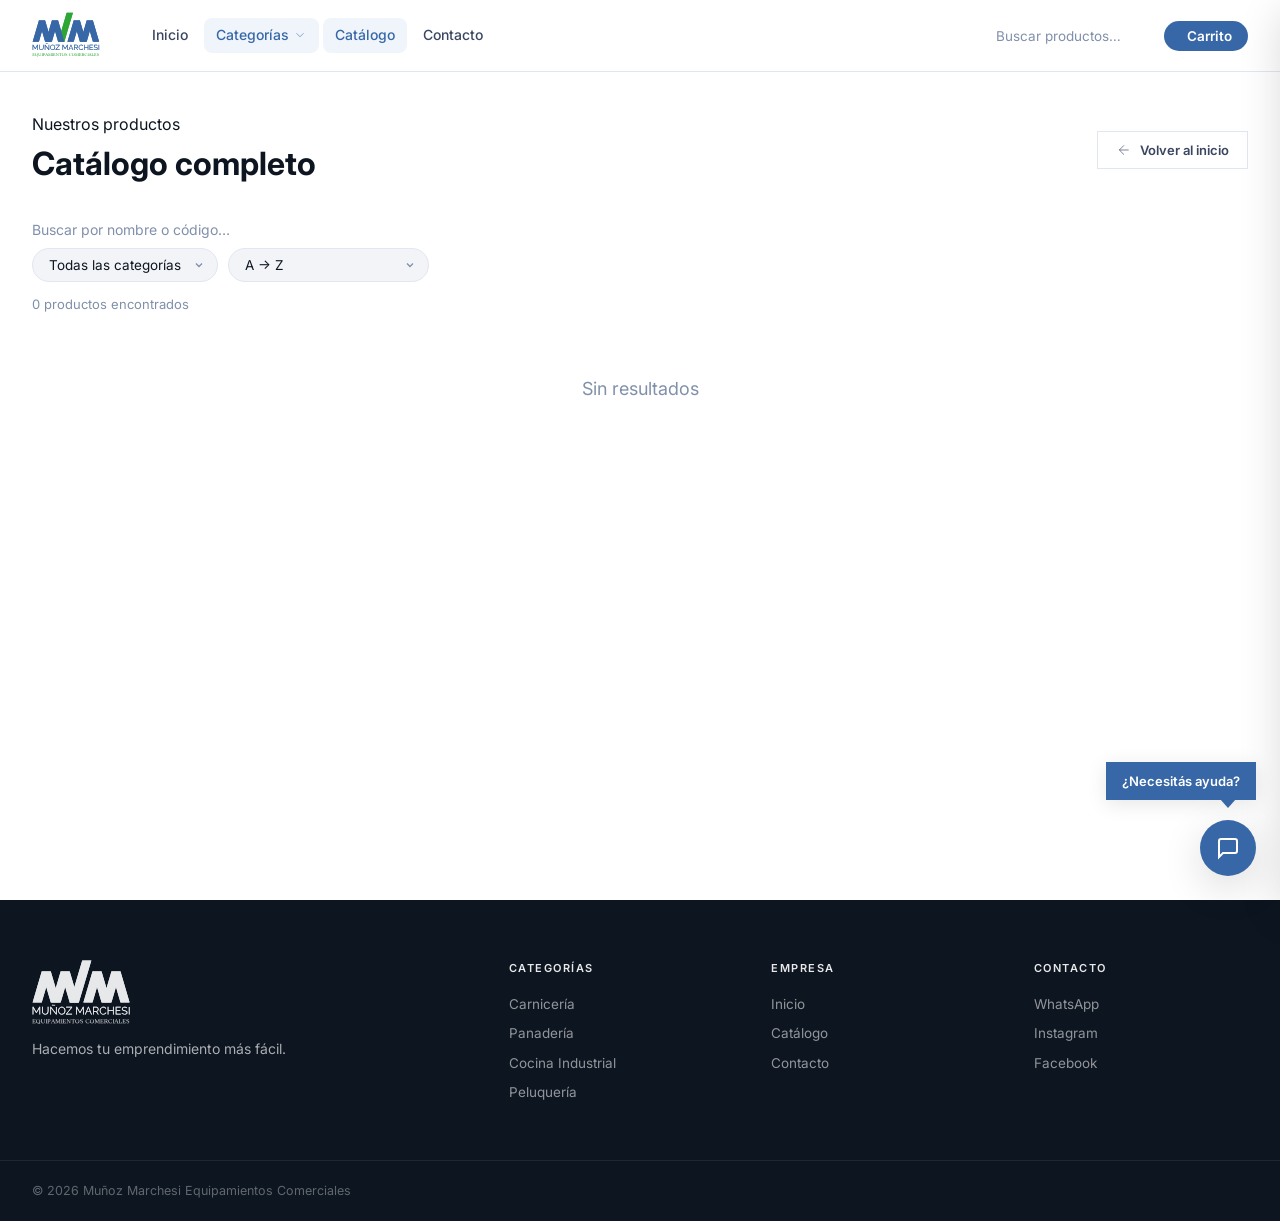
==== commit 4fd8a1c8: "Update catalogo.html" ====
--- a/catalogo.html
+++ b/catalogo.html
@@ -41,10 +41,9 @@
 </head>
 <body>
 
-<!-- NAV -->
 <nav class="nav">
   <div class="nav-inner">
-    <a class="nav-logo" href="index.html"><img src="[data-uri]" alt="Muñoz Marchesi"/></a>
+    <a class="nav-logo" href="index.html"><img src="logo-catalogo.svg" alt="Muñoz Marchesi"/></a>
     <div class="nav-links">
       <a class="nav-link" href="index.html">Inicio</a>
       <div class="nav-dropdown-wrap" id="nav-cat-wrap">
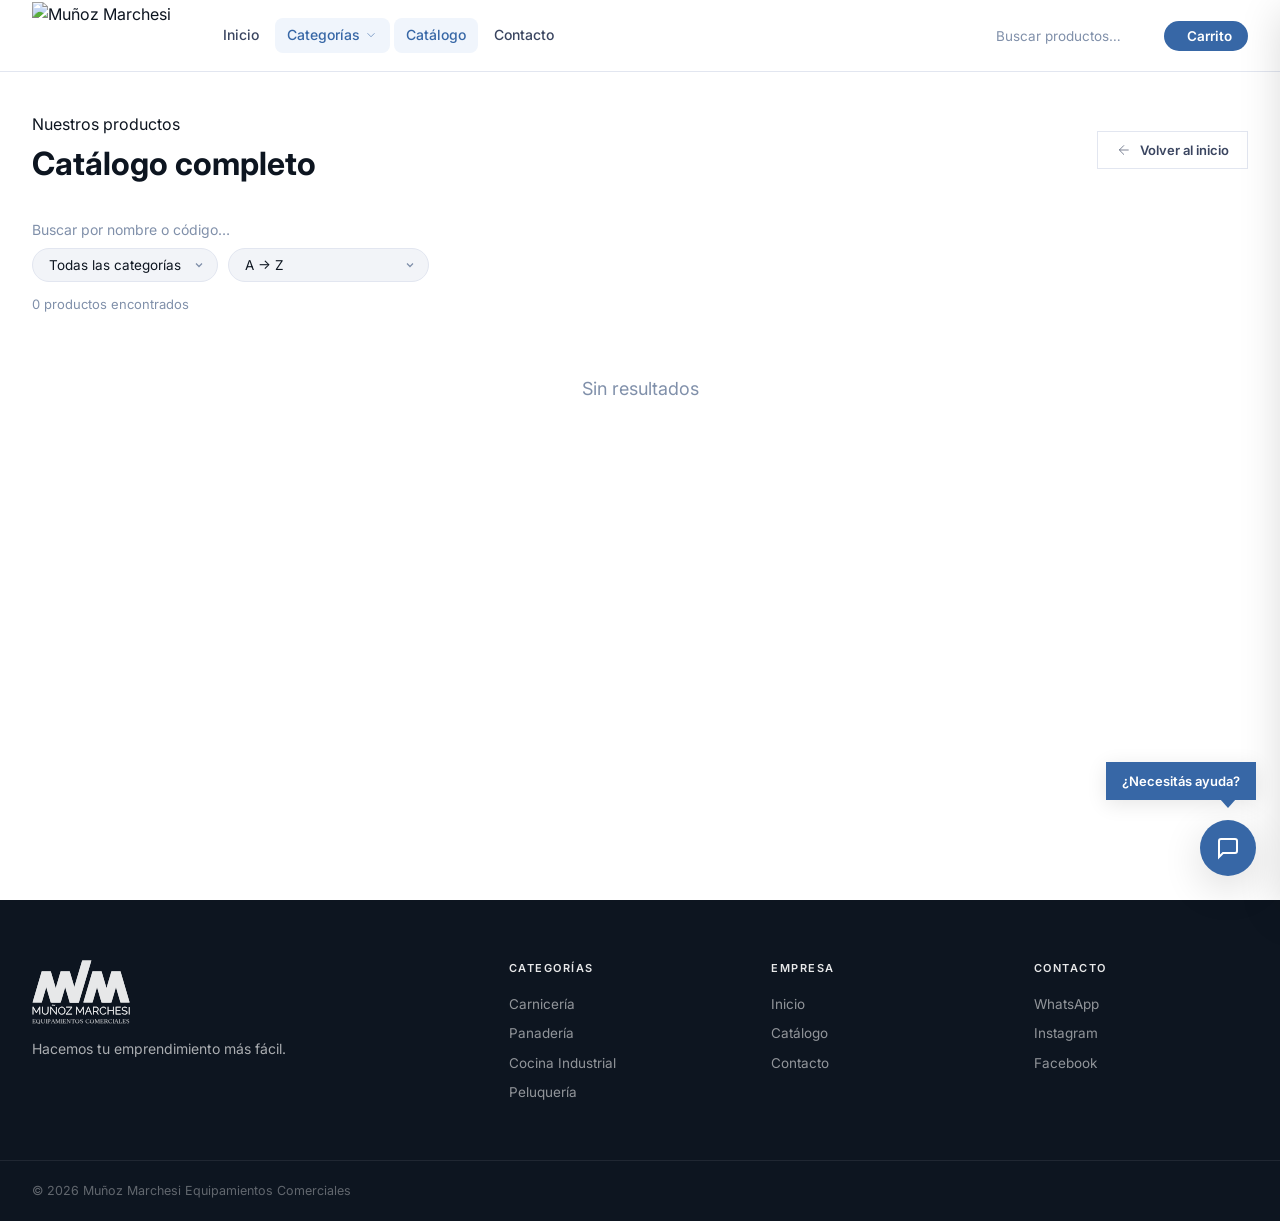
==== commit 9bde56f5: "Update catalogo.html" ====
--- a/catalogo.html
+++ b/catalogo.html
@@ -34,7 +34,7 @@
   }
 }
 </script>
-<link rel="icon" type="image/svg+xml" href="logo-catalogo.svg"/>
+<link rel="icon" type="image/svg+xml" href="logo-catalogo.png"/>
 <link rel="preconnect" href="https://fonts.googleapis.com"/>
 <link href="https://fonts.googleapis.com/css2?family=Inter:wght@300;400;500;600;700;800;900&display=swap" rel="stylesheet"/>
 <link rel="stylesheet" href="styles.css"/>
@@ -43,7 +43,7 @@
 
 <nav class="nav">
   <div class="nav-inner">
-    <a class="nav-logo" href="index.html"><img src="logo-catalogo.svg" alt="Muñoz Marchesi"/></a>
+    <a class="nav-logo" href="index.html"><img src="logo-catalogo.png" alt="Muñoz Marchesi"/></a>
     <div class="nav-links">
       <a class="nav-link" href="index.html">Inicio</a>
       <div class="nav-dropdown-wrap" id="nav-cat-wrap">
